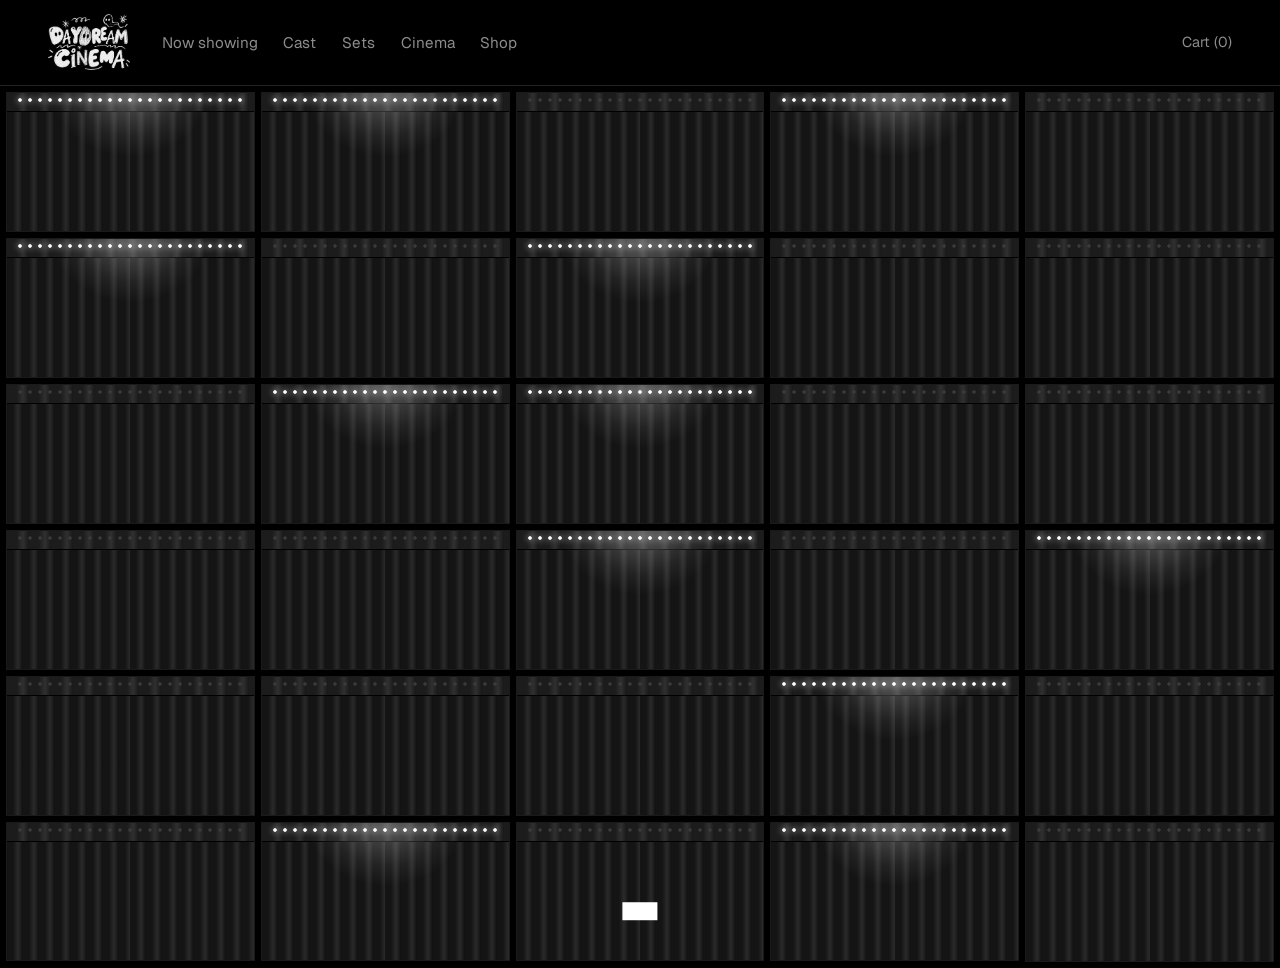
==== index.html @ bc68b3a0 "Daydream Cinema site" ====
<!DOCTYPE html>
<html lang="en">
<head>
<meta charset="utf-8">
<meta name="viewport" content="width=device-width, initial-scale=1, viewport-fit=cover">
<title>Daydream Cinema</title>
<link rel="preconnect" href="https://fonts.googleapis.com">
<link rel="preconnect" href="https://fonts.gstatic.com" crossorigin>
<link href="https://fonts.googleapis.com/css2?family=Geist:wght@300..700&family=Instrument+Serif:ital@0;1&display=swap" rel="stylesheet">
<link rel="stylesheet" href="css/style.css">
</head>
<body>
<header>
  <a class="brand" href="#home" aria-label="Daydream Cinema home"><img src="assets/images/logo-ink.webp" alt="Daydream Cinema"></a>
  <nav aria-label="Main">
    <a href="#now-showing">Now showing</a>
    <a href="#characters">Cast</a>
    <a href="#worlds">Sets</a>
    <a href="#cinema">Cinema</a>
    <a href="#store">Shop</a>
  </nav>
  <span class="bag" aria-live="polite">Cart (<span id="bagCount">0</span>)</span>
</header>

<main>
<section class="view" id="v-home">
  <div class="wall" id="wall" aria-label="Theater boxes"></div>
</section>

<section class="view" id="v-now-showing">
  <div class="pad">
    <div class="feature">
      <video id="heroVideo" muted loop playsinline autoplay aria-label="The Little Ronin preview"></video>
      <div class="feature-info">
        <p class="kicker">Featured tonight, Screen 1</p>
        <h1 id="featTitle">The Little Ronin</h1>
        <p class="desc">Echo takes the stage in a moonlit bamboo forest, and the cherry blossoms refuse to stay in the background.</p>
        <div class="times" data-film="The Little Ronin">
          <button class="time" type="button" aria-pressed="false">4:30 pm</button>
          <button class="time" type="button" aria-pressed="false">7:00 pm</button>
          <button class="time" type="button" aria-pressed="false">9:15 pm</button>
        </div>
      </div>
    </div>

    <div class="sec">
      <div class="sec-head"><h2>Now showing</h2><p>Pick a time to save a seat</p></div>
      <div class="films" id="films"></div>
    </div>
  </div>
</section>

<section class="view" id="v-store">
  <div class="pad"><div class="sec">
    <div class="sec-head"><h2>Store</h2><p>Souvenirs from the lobby</p></div>
    <div class="items" id="items"></div>
  </div></div>
</section>

<section class="view" id="v-characters">
  <div class="pad">
    <div class="banner"><img src="assets/images/echo-mono-hero.webp" alt="Echo waving at Mono on the cinema screen">
      <div class="banner-info"><h1>Echo &amp; Mono</h1><p>Twins from two different worlds, sharing the same seat at the movies.</p></div>
    </div>
    <div class="sec">
      <div class="sec-head"><h2>The twins</h2><p>Meet the leads</p></div>
      <div class="twins">
        <article class="twin"><div class="portrait"><img src="assets/characters/echo.webp" alt="Echo"></div>
          <div><p class="role">Favorite genres: adventure, westerns, space</p><h3>Echo</h3><p>Echo wears every feeling on the outside. Laughs loudest, cheers at every chase and is usually the first one climbing onto the stage to join the heroes.</p>
            <a class="time wardrobe-link" href="#wardrobe">Explore Echo’s wardrobe →</a></div></article>
        <article class="twin"><div class="portrait"><img src="assets/characters/mono.webp" alt="Mono"></div>
          <div><p class="role">Favorite genres: mysteries, noir, quiet dramas</p><h3>Mono</h3><p>Mono is quieter, watching from the back row and noticing what everyone else misses. The feelings run deep, and the best clues usually end up in Mono’s sketchbook.</p></div></article>
      </div>
    </div>
    <div class="sec">
      <div class="sec-head"><h2>The audience</h2><p>Six feelings who never miss a screening</p></div>
      <div class="blobs" id="blobs"></div>
    </div>
  </div>
</section>

<section class="view" id="v-wardrobe">
  <div class="pad">
    <div class="wardrobe-head">
      <a class="back" href="#characters">← Back to cast</a>
      <div><h1>Echo’s wardrobe</h1><p>Mix hats, tops, bottoms and boots from Echo’s usher, western and space looks.</p></div>
    </div>
    <!-- built by js/wardrobe.js on first visit, so the images only load when needed -->
    <div class="wd" id="wd">
      <div class="wd-stage" id="wd-stage"></div>
      <div class="wd-side">
        <div class="wd-bar">
          <button class="time" id="wd-shuffle" type="button">Shuffle</button>
          <button class="time" id="wd-clear" type="button">Bare</button>
          <button class="time" id="wd-save" type="button">Save PNG</button>
        </div>
        <div class="wd-bar wd-settings">
          <label>Route <select id="wd-route"><option value="all">All</option><option value="f">Firefly 5</option><option value="e">Prompt to edit</option></select></label>
          <label>Mixed looks <input id="wd-q" type="range" min="0" max="1" step="0.05" value="0.5"><output id="wd-qvalue">50%</output></label>
        </div>
        <p class="wd-label">Whole outfits</p>
        <div class="wd-bar" id="wd-presets"></div>
        <p class="wd-hint" id="wd-presetHint"></p>
        <p class="wd-status" id="wd-status" role="status"></p>
        <div id="wd-zones"></div>
      </div>
    </div>
  </div>
</section>

<section class="view" id="v-worlds">
  <div class="worlds" id="worlds">
    <div class="wlayer wout" id="wOutA"></div>
    <div class="wlayer wout" id="wOutB"></div>
    <canvas class="wlayer wcolor" id="wColor" aria-hidden="true"></canvas>
    <p class="whint" id="wHint">Move your light to bring the world to life</p>
    <div class="winfo">
      <p class="wcount" id="wCount"></p>
      <h1 id="wTitle"></h1>
      <p class="wline" id="wLine"></p>
    </div>
    <div class="wnav">
      <div class="wdots" id="wDots"></div>
      <button class="time" type="button" id="wPrev" aria-label="Previous world">←</button>
      <button class="time" type="button" id="wNext" aria-label="Next world">Next world →</button>
    </div>
  </div>
</section>

<section class="view" id="v-cinema">
  <div class="pad">
    <div class="banner"><img src="assets/rooms/main-auditorium.webp" alt="The overgrown auditorium with the projector running">
      <div class="banner-info"><h1>The Cinema</h1><p>Main Auditorium. Closed for years, still screening every night for an audience of two.</p></div>
    </div>
    <div class="sec intro">
      <p>Moss grows through the red carpet, wildflowers fill the aisles and the projector still hums. Wherever Mono has wandered, the walls fade back into pencil lines, half built and half drawn.</p>
    </div>
    <div class="sec">
      <div class="sec-head"><h2>Inside</h2><p>Stills from around the building</p></div>
      <div class="stills">
        <figure><img src="assets/rooms/entrance.webp" alt="Entrance"><figcaption><h3>Entrance</h3><p>The box office bell still rings. Old posters, children’s drawings and a case of lost-and-found toys wait for visitors who stopped coming.</p></figcaption></figure>
        <figure><img src="assets/rooms/concession-stand.webp" alt="Concession Stand"><figcaption><h3>Concession Stand</h3><p>The popcorn machine still glows. Jars of Western Cactus Fruit, Space Star Candy, Jungle Berries and Ocean Pearls line the counter, with two aprons waiting for their shift.</p></figcaption></figure>
        <figure><img src="assets/rooms/projection-booth.webp" alt="Projection Booth"><figcaption><h3>Projection Booth</h3><p>The heart of the building. The old projector beams through the little window into the auditorium, and a chalkboard keeps score of tonight’s genre votes.</p></figcaption></figure>
        <figure class="wide"><img src="assets/rooms/box-seats.webp" alt="Two box seats turned into bedrooms, linked by a tin-can telephone"><figcaption><h3>Box Seats</h3><p>Two private boxes above the auditorium became the twins’ bedrooms, linked by a tin-can telephone and a little pulley basket for passing notes.</p></figcaption>
          <div class="pair">
            <div><img src="assets/rooms/echo-room.webp" alt="Echo’s room"><h4>Echo’s room</h4><p>Warm lamps, a heap of patchwork blankets and shelves crowded with film reels and keepsakes.</p></div>
            <div><img src="assets/rooms/mono-room.webp" alt="Mono’s room"><h4>Mono’s room</h4><p>Quiet and blue. One lamp, a few smooth stones and a hand-lettered sign saying where home is.</p></div>
          </div></figure>
        <figure><img src="assets/rooms/film-vault.webp" alt="Film Vault"><figcaption><h3>Film Vault</h3><p>Shelves of film cans sorted into westerns, space and monsters, a hand-drawn map of the twins’ findings and a label maker that never rests.</p></figcaption></figure>
        <figure><img src="assets/rooms/backstage.webp" alt="Backstage"><figcaption><h3>Backstage</h3><p>Costumes on a rolling rack, painted flats, sandbags on pulleys and a curtained trunk marked secret.</p></figcaption></figure>
        <figure><img src="assets/rooms/rooftop.webp" alt="Rooftop"><figcaption><h3>Rooftop</h3><p>Up by the marquee, the twins keep a bench, a blanket, a telescope and a stack of paper planes. The pigeons are regulars.</p></figcaption></figure>
      </div>
    </div>
    <div class="sec">
      <div class="tour"><div><h2>Walk the cinema in 3D</h2><p>An explorable tour of every room, from the entrance to the rooftop, is in production.</p></div><span class="time" aria-disabled="true">Coming soon</span></div>
    </div>
  </div>
</section>
</main>

<div class="pad" id="foot"><footer><span>Daydream Cinema</span></footer></div>
<div class="toast" id="toast" role="status"></div>

<script src="js/wardrobe.js"></script>
<script src="js/worlds.js"></script>
<script src="js/main.js"></script>
</body>
</html>
---- css/style.css ----
/* black & white theme by design, same in light and dark */
:root{
  --bg:#000; --fg:#fff; --muted:#8c8c8c; --line:#232323; --card:#0e0e0e;
  --sans:"Geist","Helvetica Neue",Arial,sans-serif; --serif:"Instrument Serif","Times New Roman",serif;
  color-scheme:dark; box-sizing:border-box;
  padding-top:env(safe-area-inset-top,0px); padding-bottom:env(safe-area-inset-bottom,0px);
}
@media (prefers-color-scheme: dark){:root:not([data-theme="light"]){--bg:#000;--fg:#fff;color-scheme:dark}}
:root[data-theme="dark"]{--bg:#000;--fg:#fff}
*,*::before,*::after{box-sizing:border-box}
html{scroll-padding-top:env(safe-area-inset-top,0px)}
body{margin:0;background:var(--bg);color:var(--fg);font-family:var(--sans);font-size:16px;line-height:1.55;-webkit-font-smoothing:antialiased}
body::before{content:"";position:fixed;inset:0 0 auto;height:env(safe-area-inset-top,0px);z-index:10;background:var(--bg)}
img,video{max-width:100%;display:block}
a{color:inherit;text-decoration:none}
:focus-visible{outline:1px solid var(--fg);outline-offset:3px}

header{position:sticky;top:env(safe-area-inset-top,0px);z-index:9;background:#000000e6;backdrop-filter:blur(8px);
  display:flex;align-items:center;gap:2rem;padding:.9rem clamp(1rem,4vw,3rem);border-bottom:1px solid var(--line)}
.brand{flex:none;display:block}   /* never let the header squeeze the logo */
.brand img{height:56px;width:auto;max-width:none;aspect-ratio:465/318;object-fit:contain;filter:invert(1)}
@media (max-width:640px){.brand img{height:44px}}
nav{display:flex;gap:1.6rem;margin-right:auto;font-size:.95rem}
nav a{color:var(--muted);transition:color .2s}
nav a:hover,nav a[aria-current="page"]{color:var(--fg)}
.bag{font-size:.9rem;color:var(--muted)}
@media (max-width:640px){header{flex-wrap:wrap;gap:.6rem 1rem}nav{order:3;width:100%;flex-wrap:wrap;gap:.3rem 1.2rem;margin-right:0}.bag{margin-left:auto}}

.view{display:none}.view.on{display:block}
.pad{padding:0 clamp(1rem,4vw,3rem)}
h1,h2,h3{font-family:var(--serif);font-weight:400;line-height:1.05;margin:0}
h2{font-size:clamp(1.8rem,3.5vw,2.6rem)}
.sec{max-width:1500px;margin:0 auto;padding-top:4.5rem}
.sec-head{display:flex;align-items:baseline;justify-content:space-between;gap:1rem;margin-bottom:1.6rem;border-bottom:1px solid var(--line);padding-bottom:.9rem}
.sec-head p{margin:0;color:var(--muted);font-size:.92rem}

/* ===== featured 16:9 ===== */
/* tab headers run edge to edge: negative margins cancel .pad's side padding */
.feature{max-width:none;margin:0 calc(-1*clamp(1rem,4vw,3rem));position:relative;height:min(56.25vw,80vh);overflow:hidden;background:#111}
.feature video{width:100%;height:100%;object-fit:cover}
.feature::after{content:"";position:absolute;inset:0;background:linear-gradient(0deg,#000e 0%,#0008 28%,#0000 60%),linear-gradient(90deg,#0009 0%,#0000 50%)}
.feature-info{position:absolute;left:clamp(1.2rem,4vw,3rem);bottom:clamp(1.2rem,4vw,3rem);right:1.2rem;z-index:1;max-width:560px}
.kicker{color:#cfcfcf;font-size:.9rem;margin:0 0 .6rem}
.feature h1{font-size:clamp(2.6rem,7vw,5.6rem);letter-spacing:-.01em}
.feature .desc{color:#d6d6d6;margin:.8rem 0 1.3rem;max-width:46ch}

.times{display:flex;gap:.5rem;flex-wrap:wrap}
.time{font:inherit;font-size:.88rem;font-variant-numeric:tabular-nums;color:var(--fg);background:transparent;border:1px solid #ffffff55;border-radius:2px;padding:.35rem .85rem;cursor:pointer;transition:background .2s,color .2s,border-color .2s}
.time:hover{border-color:var(--fg)}
.time[aria-pressed="true"]{background:var(--fg);color:#000;border-color:var(--fg)}

/* ===== individual films ===== */
.films{display:grid;grid-template-columns:repeat(auto-fill,minmax(230px,1fr));gap:3rem 1.6rem}
.film{display:flex;flex-direction:column}
.film .blurb{color:#cfcfcf;font-size:.92rem;margin:0 0 1rem;flex:1}
.film .thumb{aspect-ratio:3/4;background:var(--card);overflow:hidden;margin-bottom:.9rem}
.film .thumb img{width:100%;height:100%;object-fit:cover;transition:transform .6s}
.film:hover .thumb img{transform:scale(1.03)}
.film .ph{width:100%;height:100%;display:grid;place-items:center;color:#444;font-family:var(--serif);font-size:1.5rem}
.film h3{font-size:1.55rem;margin-bottom:.15rem}
.film .meta{color:var(--muted);font-size:.85rem;margin:0 0 .5rem}

/* ===== theater wall ===== */
.wall{display:grid;grid-template-columns:repeat(auto-fill,minmax(min(220px,45vw),1fr));gap:6px;padding:6px;min-height:calc(100vh - 88px);align-content:start}
.cell{position:relative;aspect-ratio:16/9;overflow:hidden;background:#050505;border:1px solid #1a1a1a;cursor:pointer;transition:filter .5s,opacity .5s}
.cell video{position:absolute;inset:0;width:100%;height:100%;object-fit:cover;filter:brightness(.55);transition:filter .6s}
.cell.open video{filter:brightness(1)}
.curtain{position:absolute;inset:0;display:flex;z-index:2}
.curtain span{flex:1;background:repeating-linear-gradient(90deg,#141414 0 6px,#2a2a2a 11px,#101010 16px);transition:transform .9s cubic-bezier(.7,0,.25,1)}
.curtain::before{content:"";position:absolute;inset:0 0 auto;height:14%;background:repeating-linear-gradient(90deg,#1c1c1c 0 10px,#303030 16px,#181818 22px);border-bottom:1px solid #000;z-index:1;transition:transform .9s cubic-bezier(.7,0,.25,1)}
.cell.open .curtain span:first-child{transform:translateX(-102%)}
.cell.open .curtain span:last-child{transform:translateX(102%)}
.cell.open .curtain::before{transform:translateY(-100%)}
.spot{position:absolute;inset:0;z-index:3;pointer-events:none;opacity:0;transition:opacity .9s;background:radial-gradient(ellipse 45% 75% at 50% -10%,#ffffff55,#ffffff10 55%,transparent 75%)}
.cell.lit .spot{opacity:1}
.cell.open .spot{opacity:0}
.bulbs{position:absolute;left:8px;right:8px;top:5px;height:4px;z-index:4;pointer-events:none;
  background:radial-gradient(circle,#3a3a3a 0 1.4px,transparent 2px) 0 0/10px 4px repeat-x;transition:filter .4s}
.cell.lit .bulbs,.cell.open .bulbs{background-image:radial-gradient(circle,#fff 0 1.4px,transparent 2.2px);filter:drop-shadow(0 0 3px #fff)}
.cap{position:absolute;left:8px;bottom:6px;z-index:4;font-size:.72rem;color:#9a9a9a;font-variant-numeric:tabular-nums;pointer-events:none}
.cell.open .cap{color:#fff}
.wall.active .cell:not(.open){filter:brightness(.3)}


/* ===== store / about ===== */
.items{display:grid;grid-template-columns:repeat(auto-fill,minmax(230px,1fr));gap:2.4rem 1.4rem}
.item .art{aspect-ratio:1;background:var(--card);display:grid;place-items:center;font-size:3rem;filter:grayscale(1);margin-bottom:.9rem}
.item h3{font-size:1.35rem}
.item .row{display:flex;justify-content:space-between;align-items:center;margin-top:.5rem;color:var(--muted)}
.banner{max-width:none;margin:0 calc(-1*clamp(1rem,4vw,3rem));position:relative;height:min(56.25vw,78vh);overflow:hidden;background:#111}
.banner img{width:100%;height:100%;object-fit:cover}
/* Cast image: show the whole picture at full width, never crop its top */
#v-characters .banner{height:auto}
#v-characters .banner img{height:auto}
.banner::after{content:"";position:absolute;inset:0;background:linear-gradient(0deg,#000d 0%,#0006 30%,#0000 60%)}
.banner-info{position:absolute;left:clamp(1.2rem,4vw,3rem);bottom:clamp(1.2rem,4vw,3rem);right:1.2rem;z-index:1;max-width:560px}
.banner h1{font-size:clamp(2.6rem,7vw,5.4rem)}
.banner-info p{color:#d6d6d6;margin:.6rem 0 0;max-width:46ch}
.twins{display:grid;grid-template-columns:repeat(auto-fit,minmax(min(100%,420px),1fr));gap:1.6rem}
.twin{display:grid;grid-template-columns:minmax(0,1fr) minmax(0,1.1fr);gap:1.6rem;align-items:center;background:var(--card);padding:1.4rem}
@media (max-width:560px){.twin{grid-template-columns:1fr}}
.twin .portrait{aspect-ratio:4/5;display:grid;place-items:end center;overflow:hidden;background:radial-gradient(circle at 50% 40%,#2a2a2a,#0e0e0e 70%)}
.twin .portrait img{height:90%;width:auto;object-fit:contain}
.twin h3{font-size:2.2rem;margin-bottom:.5rem}
.twin p{color:#cfcfcf;margin:0}
.twin .role{color:var(--muted);font-size:.85rem;margin-bottom:.3rem}
.wardrobe-link{display:inline-block;margin-top:1.2rem}
.twin .wardrobe-link:hover{background:var(--fg);color:#000}
.wardrobe-head{max-width:1500px;margin:1.6rem auto 1.2rem;display:flex;flex-direction:column;align-items:flex-start;gap:1rem;border-bottom:1px solid var(--line);padding-bottom:1rem}
.wardrobe-head h1{font-size:clamp(2.2rem,5vw,3.6rem)}
.wardrobe-head p{color:var(--muted);margin:.4rem 0 0;max-width:52ch}
.wardrobe-head .back{color:var(--muted);font-size:.92rem;transition:color .2s}
.wardrobe-head .back:hover{color:var(--fg)}
/* in-page wardrobe: figure stays pinned while the page scrolls the clothes */
.wd{max-width:1500px;margin:0 auto;display:grid;grid-template-columns:auto minmax(0,1fr);gap:clamp(1.4rem,3vw,3rem);align-items:start}
.wd-stage{position:sticky;top:calc(102px + env(safe-area-inset-top,0px));height:calc(100vh - 132px);max-height:1100px;aspect-ratio:1315/2160;overflow:hidden;background:#485270}
.wd-stage img{position:absolute;pointer-events:none}
.wd-stage .wd-base{left:0;top:0;width:100%;height:100%}
.wd-bar{display:flex;gap:.5rem;flex-wrap:wrap;align-items:center;margin:0 0 .9rem}
.wd-settings{gap:.8rem 1.6rem;color:var(--muted);font-size:.9rem;margin-bottom:1.6rem}
.wd-settings label{display:flex;align-items:center;gap:.5rem}
.wd-settings select{font:inherit;color:var(--fg);background:#000;border:1px solid #ffffff55;border-radius:2px;padding:.3rem .5rem}
.wd-settings input{accent-color:#fff}
.wd-label{font-size:.85rem;color:var(--muted);margin:0 0 .5rem}
.wd .time:disabled{opacity:.35;cursor:default}
.wd .time:disabled:hover{border-color:#ffffff55}
.wd-hint{color:var(--muted);font-size:.85rem;margin:0}
.wd-status{color:var(--fg);font-size:.9rem;margin:.4rem 0 0;min-height:1em}
.wd-status:empty{display:none}
.wd-zone{padding-top:2.4rem}
.wd-zone-head{display:flex;align-items:baseline;gap:1rem;flex-wrap:wrap;border-bottom:1px solid var(--line);padding-bottom:.7rem;margin-bottom:1rem}
.wd-zone-head h2{font-size:clamp(1.5rem,2.6vw,2rem);margin-right:auto}
.wd-link{font:inherit;font-size:.85rem;color:var(--muted);background:none;border:0;border-bottom:1px solid #ffffff44;padding:0 0 1px;cursor:pointer}
.wd-link:hover{color:var(--fg)}
.wd-row{display:grid;grid-template-columns:repeat(auto-fill,minmax(130px,1fr));gap:.8rem}
.wd-opt{font:inherit;color:var(--fg);text-align:left;background:var(--card);border:1px solid var(--line);padding:.6rem;cursor:pointer;display:flex;flex-direction:column;gap:.15rem;transition:border-color .2s,background .2s}
.wd-opt:hover{border-color:#ffffff66;background:#161616}
.wd-opt.on{border-color:var(--fg)}
.wd-opt img{width:100%;aspect-ratio:1;object-fit:contain;padding:6%;margin-bottom:.5rem;background:#485270}
.wd-opt .wd-name{font-size:.88rem;line-height:1.3}
.wd-opt small{color:var(--muted);font-size:.75rem}
.wd-bare{justify-content:center;align-items:center;min-height:100%}
.wd-none{font-family:var(--serif);font-size:1.3rem;color:var(--muted)}
.wd-bare.on .wd-none{color:var(--fg)}
@media (max-width:760px){
  .wd{grid-template-columns:1fr}
  /* on phones the figure pins to the top and the clothes scroll under it */
  .wd-stage{height:42vh;justify-self:center;z-index:2;box-shadow:0 0 0 100vmax var(--bg);clip-path:inset(0 -100vmax -1px)}
}
.blobs{display:grid;grid-template-columns:repeat(auto-fill,minmax(160px,1fr));gap:1rem}
.blob{background:var(--card);padding:1rem;transition:background .3s}
.blob:hover{background:#161616}
.blob .pic{aspect-ratio:1;display:grid;place-items:center;margin-bottom:.8rem}
.blob .pic img{max-width:88%;max-height:88%;transition:transform .4s}
.blob:hover .pic img{transform:translateY(-4px) scale(1.04)}
.blob h3{font-size:1.35rem}
.blob .feel{color:var(--fg);font-size:.78rem;margin:0 0 .15rem;opacity:.7}
.blob p{color:var(--muted);font-size:.85rem;margin:.2rem 0 0}
.intro p{font-family:var(--serif);font-size:clamp(1.4rem,2.6vw,2rem);line-height:1.3;max-width:34ch;margin:0;color:#e8e8e8}
.stills{display:grid;grid-template-columns:repeat(auto-fit,minmax(min(100%,420px),1fr));gap:2rem 1.4rem}
.stills figure{margin:0}
.stills .wide{grid-column:1/-1}
.stills .wide>img{aspect-ratio:16/9}
.pair{display:grid;grid-template-columns:repeat(auto-fit,minmax(min(100%,280px),1fr));gap:1.4rem;margin-top:1.6rem}
.pair img{aspect-ratio:4/3;margin-bottom:.7rem}
.pair h4{font-family:var(--serif);font-weight:400;font-size:1.3rem;margin:0 0 .2rem}
.pair p{font-size:.9rem;color:var(--muted)}
.stills img{width:100%;aspect-ratio:3/2;object-fit:cover;margin-bottom:1rem}
.stills h3{font-size:1.6rem;margin-bottom:.3rem}
.stills p{color:#cfcfcf;margin:0;font-size:.95rem;max-width:52ch}
.tour{border:1px solid var(--line);padding:clamp(1.4rem,4vw,3rem);display:flex;justify-content:space-between;align-items:center;gap:1.5rem;flex-wrap:wrap}
.tour p{color:var(--muted);margin:.5rem 0 0}
.tour .time{cursor:default;opacity:.6}

/* ===== worlds tab (from daydream-worlds; --worlds-offset is set from the header height in main.js) ===== */
#v-worlds .time{color:#fff}
.worlds{position:relative;height:calc(100vh - var(--worlds-offset));min-height:440px;overflow:hidden;background:#ececec;touch-action:pan-y}
.wlayer{position:absolute;inset:0;background-size:cover;background-position:center}
.wout{transition:opacity .8s ease}
.wout.fallback{filter:grayscale(1) contrast(.55) brightness(1.55)}
.wcolor{width:100%;height:100%;transition:opacity .6s ease}
.wcolor.drain{opacity:0}
/* world change: old sketch zooms past the camera, the new one grows in from behind */
.wout.wleave{z-index:1;animation:wLeave 1.3s cubic-bezier(.55,0,.35,1) forwards}
@keyframes wLeave{to{transform:scale(1.35);filter:blur(10px);opacity:0}}
.wout.wenter{animation:wEnter 1.3s cubic-bezier(.3,0,.2,1) both}
@keyframes wEnter{from{transform:scale(.88);opacity:0}to{transform:none;opacity:1}}
/* title words rise in after the color returns */
.winfo h1 span{display:inline-block;margin-right:.22em;animation:wRise .9s cubic-bezier(.2,.7,.2,1) both;animation-delay:calc(.15s + var(--i)*.09s)}
.winfo .wcount,.winfo .wline{animation:wFade 1s ease both}
.winfo .wline{animation-delay:.5s}
@keyframes wRise{from{opacity:0;transform:translateY(.5em);filter:blur(6px)}}
@keyframes wFade{from{opacity:0;transform:translateY(8px)}}
.winfo.hide *{animation:none}
@media (prefers-reduced-motion: reduce){.winfo h1 span,.winfo .wcount,.winfo .wline{animation:none}}
.worlds::after{content:"";position:absolute;inset:auto 0 0;height:45%;background:linear-gradient(0deg,#000c,#0000);pointer-events:none}
.whint{position:absolute;top:1.2rem;left:50%;transform:translateX(-50%);z-index:3;margin:0;font-size:.85rem;color:#1a1a1a;background:#ffffffcc;padding:.35rem .9rem;transition:opacity .8s;pointer-events:none}
.whint.gone{opacity:0}
.winfo{position:absolute;left:clamp(1.2rem,4vw,3rem);bottom:clamp(1.2rem,4vw,2.6rem);z-index:3;max-width:520px;pointer-events:none;transition:opacity .5s}
.winfo.hide{opacity:0}
.winfo h1{font-size:clamp(2.4rem,6vw,4.6rem)}
.wcount{color:#d0d0d0;font-size:.85rem;margin:0 0 .4rem;font-variant-numeric:tabular-nums}
.wline{color:#e2e2e2;margin:.6rem 0 0;max-width:44ch}
.wnav{position:absolute;right:clamp(1.2rem,4vw,3rem);bottom:clamp(1.2rem,4vw,2.6rem);z-index:3;display:flex;align-items:center;gap:.6rem}
.wnav .time{background:#0006;backdrop-filter:blur(6px)}
.wdots{display:flex;gap:6px;margin-right:.6rem}
.wdots button{width:8px;height:8px;border-radius:50%;border:0;padding:0;background:#ffffff55;cursor:pointer}
.wdots button[aria-current="true"]{background:#fff}
@media (max-width:640px){.wnav{left:1.2rem;right:auto;bottom:auto;top:1.2rem}.whint{top:auto;bottom:45%}}

footer{max-width:1500px;margin:6rem auto 0;padding:2rem 0 3rem;border-top:1px solid var(--line);display:flex;justify-content:space-between;gap:1rem;flex-wrap:wrap;color:var(--muted);font-size:.9rem}

.toast{position:fixed;left:50%;bottom:calc(1.4rem + env(safe-area-inset-bottom,0px));transform:translate(-50%,240%);background:var(--fg);color:#000;padding:.55rem 1.1rem;font-size:.9rem;transition:transform .3s;z-index:30}
.toast.show{transform:translate(-50%,0)}
@media (prefers-reduced-motion: reduce){*{transition:none!important}}
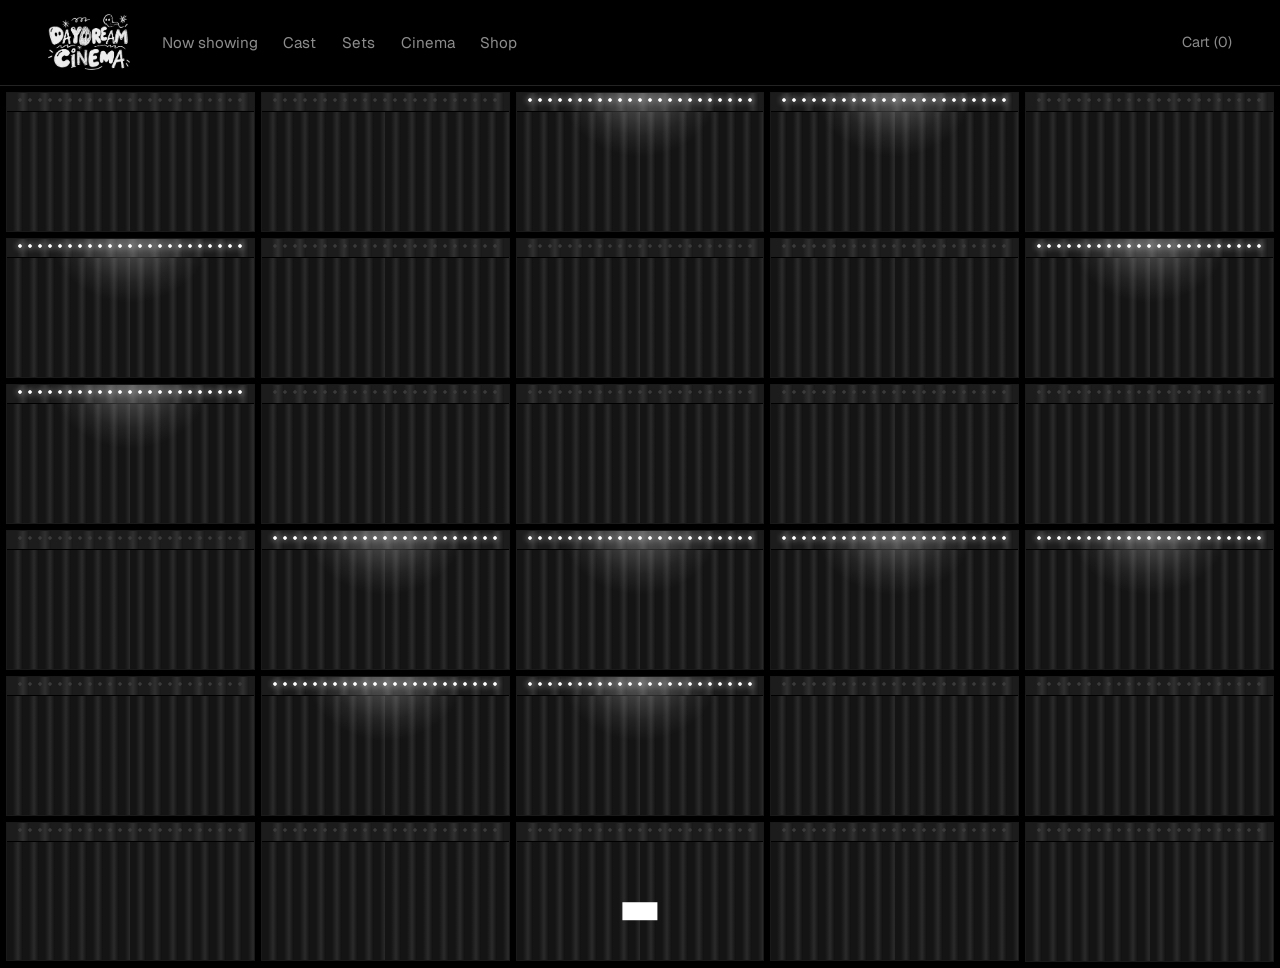
==== commit 0d9337eb: "Sets slideshow, shop merch, cast logos, favicon and layout updates - Sets tab: full-screen slideshow" ====
--- a/index.html
+++ b/index.html
@@ -4,6 +4,8 @@
 <meta charset="utf-8">
 <meta name="viewport" content="width=device-width, initial-scale=1, viewport-fit=cover">
 <title>Daydream Cinema</title>
+<link rel="icon" type="image/png" href="assets/images/favicon.png">
+<link rel="apple-touch-icon" href="assets/images/favicon.png">
 <link rel="preconnect" href="https://fonts.googleapis.com">
 <link rel="preconnect" href="https://fonts.gstatic.com" crossorigin>
 <link href="https://fonts.googleapis.com/css2?family=Geist:wght@300..700&family=Instrument+Serif:ital@0;1&display=swap" rel="stylesheet">
@@ -52,7 +54,7 @@
 
 <section class="view" id="v-store">
   <div class="pad"><div class="sec">
-    <div class="sec-head"><h2>Store</h2><p>Souvenirs from the lobby</p></div>
+    <div class="sec-head"><h2>Shop</h2><p>Souvenirs from the lobby</p></div>
     <div class="items" id="items"></div>
   </div></div>
 </section>
@@ -66,14 +68,14 @@
       <div class="sec-head"><h2>The twins</h2><p>Meet the leads</p></div>
       <div class="twins">
         <article class="twin"><div class="portrait"><img src="assets/characters/echo.webp" alt="Echo"></div>
-          <div><p class="role">Favorite genres: adventure, westerns, space</p><h3>Echo</h3><p>Echo wears every feeling on the outside. Laughs loudest, cheers at every chase and is usually the first one climbing onto the stage to join the heroes.</p>
+          <div><p class="role">Favorite genres: adventure, westerns, space</p><h3 class="twin-name"><img src="assets/images/echo-logo.png" alt="Echo"></h3><p>Echo wears every feeling on the outside. Laughs loudest, cheers at every chase and is usually the first one climbing onto the stage to join the heroes.</p>
             <a class="time wardrobe-link" href="#wardrobe">Explore Echo’s wardrobe →</a></div></article>
         <article class="twin"><div class="portrait"><img src="assets/characters/mono.webp" alt="Mono"></div>
-          <div><p class="role">Favorite genres: mysteries, noir, quiet dramas</p><h3>Mono</h3><p>Mono is quieter, watching from the back row and noticing what everyone else misses. The feelings run deep, and the best clues usually end up in Mono’s sketchbook.</p></div></article>
+          <div><p class="role">Favorite genres: mysteries, noir, quiet dramas</p><h3 class="twin-name"><img src="assets/images/mono-logo.png" alt="Mono"></h3><p>Mono is quieter, watching from the back row and noticing what everyone else misses. The feelings run deep, and the best clues usually end up in Mono’s sketchbook.</p></div></article>
       </div>
     </div>
     <div class="sec">
-      <div class="sec-head"><h2>The audience</h2><p>Six feelings who never miss a screening</p></div>
+      <div class="sec-head"><h2>The emotional blobs</h2><p>Six feelings who never miss a screening</p></div>
       <div class="blobs" id="blobs"></div>
     </div>
   </div>
@@ -109,20 +111,23 @@
 </section>
 
 <section class="view" id="v-worlds">
-  <div class="worlds" id="worlds">
-    <div class="wlayer wout" id="wOutA"></div>
-    <div class="wlayer wout" id="wOutB"></div>
-    <canvas class="wlayer wcolor" id="wColor" aria-hidden="true"></canvas>
-    <p class="whint" id="wHint">Move your light to bring the world to life</p>
+  <div class="worlds" id="worlds" aria-roledescription="slideshow" aria-label="Sets">
+    <div class="wslide" id="wSlideA"><img alt=""><video muted loop playsinline preload="none"></video></div>
+    <div class="wslide" id="wSlideB"><img alt=""><video muted loop playsinline preload="none"></video></div>
     <div class="winfo">
       <p class="wcount" id="wCount"></p>
       <h1 id="wTitle"></h1>
       <p class="wline" id="wLine"></p>
     </div>
     <div class="wnav">
-      <div class="wdots" id="wDots"></div>
-      <button class="time" type="button" id="wPrev" aria-label="Previous world">←</button>
-      <button class="time" type="button" id="wNext" aria-label="Next world">Next world →</button>
+      <div class="wshots" id="wShots"></div>
+      <div class="wrow"><div class="wdots" id="wDots"></div><button class="time" type="button" id="wPrev" aria-label="Previous set">←</button><button class="time" type="button" id="wNext">Next set →</button></div>
+    </div>
+  </div>
+  <div class="pad">
+    <div class="sec">
+      <div class="sec-head"><h2>Every set</h2><p>Scroll sideways through each set’s stills</p></div>
+      <div class="set-list" id="setList"></div>
     </div>
   </div>
 </section>
--- a/css/style.css
+++ b/css/style.css
@@ -61,7 +61,10 @@
 .film .meta{color:var(--muted);font-size:.85rem;margin:0 0 .5rem}
 
 /* ===== theater wall ===== */
-.wall{display:grid;grid-template-columns:repeat(auto-fill,minmax(min(220px,45vw),1fr));gap:6px;padding:6px;min-height:calc(100vh - 88px);align-content:start}
+/* 5 screens per row (3 on tablets, 2 on phones); 30 screens fill every row */
+.wall{display:grid;grid-template-columns:repeat(5,minmax(0,1fr));gap:6px;padding:6px;min-height:calc(100vh - 88px);align-content:start}
+@media (max-width:900px){.wall{grid-template-columns:repeat(3,minmax(0,1fr))}}
+@media (max-width:560px){.wall{grid-template-columns:repeat(2,minmax(0,1fr))}}
 .cell{position:relative;aspect-ratio:16/9;overflow:hidden;background:#050505;border:1px solid #1a1a1a;cursor:pointer;transition:filter .5s,opacity .5s}
 .cell video{position:absolute;inset:0;width:100%;height:100%;object-fit:cover;filter:brightness(.55);transition:filter .6s}
 .cell.open video{filter:brightness(1)}
@@ -85,6 +88,11 @@
 /* ===== store / about ===== */
 .items{display:grid;grid-template-columns:repeat(auto-fill,minmax(230px,1fr));gap:2.4rem 1.4rem}
 .item .art{aspect-ratio:1;background:var(--card);display:grid;place-items:center;font-size:3rem;filter:grayscale(1);margin-bottom:.9rem}
+/* product photos: shown whole on a cream backdrop (photos are shot on white, some are wide) */
+.item .art.photo{filter:none;overflow:hidden;background:#f3efe6;display:block;position:relative}
+.item .art.photo img{position:absolute;inset:0;width:100%;height:100%;object-fit:contain;padding:6%;mix-blend-mode:multiply;transition:transform .6s}   /* multiply turns a white photo background into the cream */
+.item:hover .art.photo img{transform:scale(1.03)}
+.item .desc{color:var(--muted);font-size:.9rem;margin:.3rem 0 0}
 .item h3{font-size:1.35rem}
 .item .row{display:flex;justify-content:space-between;align-items:center;margin-top:.5rem;color:var(--muted)}
 .banner{max-width:none;margin:0 calc(-1*clamp(1rem,4vw,3rem));position:relative;height:min(56.25vw,78vh);overflow:hidden;background:#111}
@@ -102,6 +110,9 @@
 .twin .portrait{aspect-ratio:4/5;display:grid;place-items:end center;overflow:hidden;background:radial-gradient(circle at 50% 40%,#2a2a2a,#0e0e0e 70%)}
 .twin .portrait img{height:90%;width:auto;object-fit:contain}
 .twin h3{font-size:2.2rem;margin-bottom:.5rem}
+/* custom Echo / Mono name logos, drawn in black so flipped to white like the site logo */
+.twin .twin-name{margin:.2rem 0 .8rem;line-height:0}
+.twin .twin-name img{height:clamp(3.2rem,5vw,4.6rem);width:auto;max-width:100%;object-fit:contain;filter:invert(1)}
 .twin p{color:#cfcfcf;margin:0}
 .twin .role{color:var(--muted);font-size:.85rem;margin-bottom:.3rem}
 .wardrobe-link{display:inline-block;margin-top:1.2rem}
@@ -147,11 +158,14 @@
   /* on phones the figure pins to the top and the clothes scroll under it */
   .wd-stage{height:42vh;justify-self:center;z-index:2;box-shadow:0 0 0 100vmax var(--bg);clip-path:inset(0 -100vmax -1px)}
 }
-.blobs{display:grid;grid-template-columns:repeat(auto-fill,minmax(160px,1fr));gap:1rem}
+/* the six feelings always fill the full row: 6 across, 3 on tablets, 2 on phones */
+.blobs{display:grid;grid-template-columns:repeat(6,minmax(0,1fr));gap:1rem}
+@media (max-width:900px){.blobs{grid-template-columns:repeat(3,minmax(0,1fr))}}
+@media (max-width:560px){.blobs{grid-template-columns:repeat(2,minmax(0,1fr))}}
 .blob{background:var(--card);padding:1rem;transition:background .3s}
 .blob:hover{background:#161616}
-.blob .pic{aspect-ratio:1;display:grid;place-items:center;margin-bottom:.8rem}
-.blob .pic img{max-width:88%;max-height:88%;transition:transform .4s}
+.blob .pic{aspect-ratio:1;display:flex;align-items:center;justify-content:center;overflow:hidden;margin-bottom:.8rem}
+.blob .pic img{width:88%;height:88%;object-fit:contain;transition:transform .4s}   /* same box for every picture so the labels line up */
 .blob:hover .pic img{transform:translateY(-4px) scale(1.04)}
 .blob h3{font-size:1.35rem}
 .blob .feel{color:var(--fg);font-size:.78rem;margin:0 0 .15rem;opacity:.7}
@@ -172,41 +186,64 @@
 .tour p{color:var(--muted);margin:.5rem 0 0}
 .tour .time{cursor:default;opacity:.6}
 
-/* ===== worlds tab (from daydream-worlds; --worlds-offset is set from the header height in main.js) ===== */
-#v-worlds .time{color:#fff}
-.worlds{position:relative;height:calc(100vh - var(--worlds-offset));min-height:440px;overflow:hidden;background:#ececec;touch-action:pan-y}
-.wlayer{position:absolute;inset:0;background-size:cover;background-position:center}
-.wout{transition:opacity .8s ease}
-.wout.fallback{filter:grayscale(1) contrast(.55) brightness(1.55)}
-.wcolor{width:100%;height:100%;transition:opacity .6s ease}
-.wcolor.drain{opacity:0}
-/* world change: old sketch zooms past the camera, the new one grows in from behind */
-.wout.wleave{z-index:1;animation:wLeave 1.3s cubic-bezier(.55,0,.35,1) forwards}
+/* ===== sets tab: full-screen slideshow (--worlds-offset = header height, set in main.js) ===== */
+.worlds{position:relative;height:calc(100vh - var(--worlds-offset));min-height:440px;overflow:hidden;background:#000;touch-action:pan-y}
+.wslide{position:absolute;inset:0}
+.wslide img,.wslide video{position:absolute;inset:0;width:100%;height:100%;object-fit:cover}
+.wslide video{transition:opacity .5s}
+.wslide[data-still] video{opacity:0}
+.worlds::after{content:"";position:absolute;inset:0;z-index:2;pointer-events:none;
+  background:linear-gradient(0deg,#000d 0%,#0007 28%,#0000 58%),linear-gradient(90deg,#0008 0%,#0000 45%)}
+/* changing set: old slide zooms past the camera, the new one grows in. Changing angle: crossfade */
+.wslide.wleave{z-index:1;animation:wLeave 1.3s cubic-bezier(.55,0,.35,1) forwards}
 @keyframes wLeave{to{transform:scale(1.35);filter:blur(10px);opacity:0}}
-.wout.wenter{animation:wEnter 1.3s cubic-bezier(.3,0,.2,1) both}
+.wslide.wenter{animation:wEnter 1.3s cubic-bezier(.3,0,.2,1) both}
 @keyframes wEnter{from{transform:scale(.88);opacity:0}to{transform:none;opacity:1}}
-/* title words rise in after the color returns */
+.wslide.wfadein{z-index:1;animation:wFadeIn .7s ease both}
+@keyframes wFadeIn{from{opacity:0}}
+/* text */
+.winfo{position:absolute;left:clamp(1.2rem,4vw,3rem);bottom:clamp(1.2rem,4vw,3rem);z-index:3;max-width:560px;pointer-events:none;transition:opacity .5s}
+.winfo.hide{opacity:0}
+.winfo h1{font-size:clamp(2.6rem,7vw,5.6rem);letter-spacing:-.01em}
+.wcount{color:#cfcfcf;font-size:.9rem;margin:0 0 .6rem}
+.wline{color:#d6d6d6;margin:.8rem 0 0;max-width:46ch}
 .winfo h1 span{display:inline-block;margin-right:.22em;animation:wRise .9s cubic-bezier(.2,.7,.2,1) both;animation-delay:calc(.15s + var(--i)*.09s)}
 .winfo .wcount,.winfo .wline{animation:wFade 1s ease both}
 .winfo .wline{animation-delay:.5s}
 @keyframes wRise{from{opacity:0;transform:translateY(.5em);filter:blur(6px)}}
 @keyframes wFade{from{opacity:0;transform:translateY(8px)}}
 .winfo.hide *{animation:none}
+/* controls */
+.wnav{position:absolute;right:clamp(1.2rem,4vw,3rem);bottom:clamp(1.2rem,4vw,3rem);z-index:4;display:flex;flex-direction:column;align-items:flex-end;gap:.8rem}
+.wrow{display:flex;align-items:center;gap:.6rem}
+.worlds .time{background:#0006;backdrop-filter:blur(6px)}
+.wshots{display:flex;gap:.4rem}
+.wshot{position:relative;width:84px;aspect-ratio:16/9;padding:0;border:1px solid #ffffff55;background:#000;cursor:pointer;opacity:.65;transition:opacity .2s,border-color .2s}
+.wshot img{width:100%;height:100%;object-fit:cover}
+.wshot span{position:absolute;inset:0;display:grid;place-items:center;color:#fff;font-size:.9rem;background:#0005}
+.wshot:hover{opacity:1}
+.wshot[aria-pressed="true"]{opacity:1;border-color:#fff;outline:1px solid #fff}
+.wdots{display:flex;gap:6px;margin-right:.6rem}
+.wdots button{width:7px;height:7px;border-radius:50%;border:0;padding:0;background:#ffffff55;cursor:pointer}
+.wdots button[aria-current="true"]{background:#fff}
+@media (max-width:640px){.wnav{left:1.2rem;right:1.2rem;bottom:auto;top:1.2rem;align-items:flex-start}.wshot{width:62px}.wdots{display:none}}
 @media (prefers-reduced-motion: reduce){.winfo h1 span,.winfo .wcount,.winfo .wline{animation:none}}
-.worlds::after{content:"";position:absolute;inset:auto 0 0;height:45%;background:linear-gradient(0deg,#000c,#0000);pointer-events:none}
-.whint{position:absolute;top:1.2rem;left:50%;transform:translateX(-50%);z-index:3;margin:0;font-size:.85rem;color:#1a1a1a;background:#ffffffcc;padding:.35rem .9rem;transition:opacity .8s;pointer-events:none}
-.whint.gone{opacity:0}
-.winfo{position:absolute;left:clamp(1.2rem,4vw,3rem);bottom:clamp(1.2rem,4vw,2.6rem);z-index:3;max-width:520px;pointer-events:none;transition:opacity .5s}
-.winfo.hide{opacity:0}
-.winfo h1{font-size:clamp(2.4rem,6vw,4.6rem)}
-.wcount{color:#d0d0d0;font-size:.85rem;margin:0 0 .4rem;font-variant-numeric:tabular-nums}
-.wline{color:#e2e2e2;margin:.6rem 0 0;max-width:44ch}
-.wnav{position:absolute;right:clamp(1.2rem,4vw,3rem);bottom:clamp(1.2rem,4vw,2.6rem);z-index:3;display:flex;align-items:center;gap:.6rem}
-.wnav .time{background:#0006;backdrop-filter:blur(6px)}
-.wdots{display:flex;gap:6px;margin-right:.6rem}
-.wdots button{width:8px;height:8px;border-radius:50%;border:0;padding:0;background:#ffffff55;cursor:pointer}
-.wdots button[aria-current="true"]{background:#fff}
-@media (max-width:640px){.wnav{left:1.2rem;right:auto;bottom:auto;top:1.2rem}.whint{top:auto;bottom:45%}}
+/* every set: a box per set, scroll sideways through its stills */
+.set-list{display:grid;grid-template-columns:repeat(2,minmax(0,1fr));gap:2.6rem 1.4rem}
+@media (max-width:760px){.set-list{grid-template-columns:1fr}}
+.set-box{position:relative}
+.set-strip{display:flex;aspect-ratio:16/9;overflow-x:auto;scroll-snap-type:x mandatory;overscroll-behavior-x:contain;scrollbar-width:none;background:var(--card);margin-bottom:.9rem}
+.set-strip::-webkit-scrollbar{display:none}
+.set-strip img{flex:0 0 100%;width:100%;height:100%;object-fit:cover;scroll-snap-align:start}
+.set-arrow{position:absolute;top:calc((100% - 4.2rem)/2);transform:translateY(-50%);width:2.2rem;height:2.2rem;border-radius:50%;border:1px solid #ffffff55;background:#0008;backdrop-filter:blur(6px);color:#fff;font:inherit;font-size:1.3rem;line-height:1;cursor:pointer;opacity:0;transition:opacity .2s}
+.set-arrow.prev{left:.8rem}.set-arrow.next{right:.8rem}
+.set-box:hover .set-arrow,.set-arrow:focus-visible{opacity:1}
+@media (hover:none){.set-arrow{display:none}}
+.set-meta{display:flex;align-items:baseline;justify-content:space-between;gap:1rem}
+.set-meta h3{font-size:1.55rem}
+.set-meta a:hover h3{text-decoration:underline;text-underline-offset:4px;text-decoration-thickness:1px}
+.set-count{color:var(--muted);font-size:.85rem;font-variant-numeric:tabular-nums}
+.set-box p{color:var(--muted);font-size:.88rem;margin:.15rem 0 0}
 
 footer{max-width:1500px;margin:6rem auto 0;padding:2rem 0 3rem;border-top:1px solid var(--line);display:flex;justify-content:space-between;gap:1rem;flex-wrap:wrap;color:var(--muted);font-size:.9rem}
 
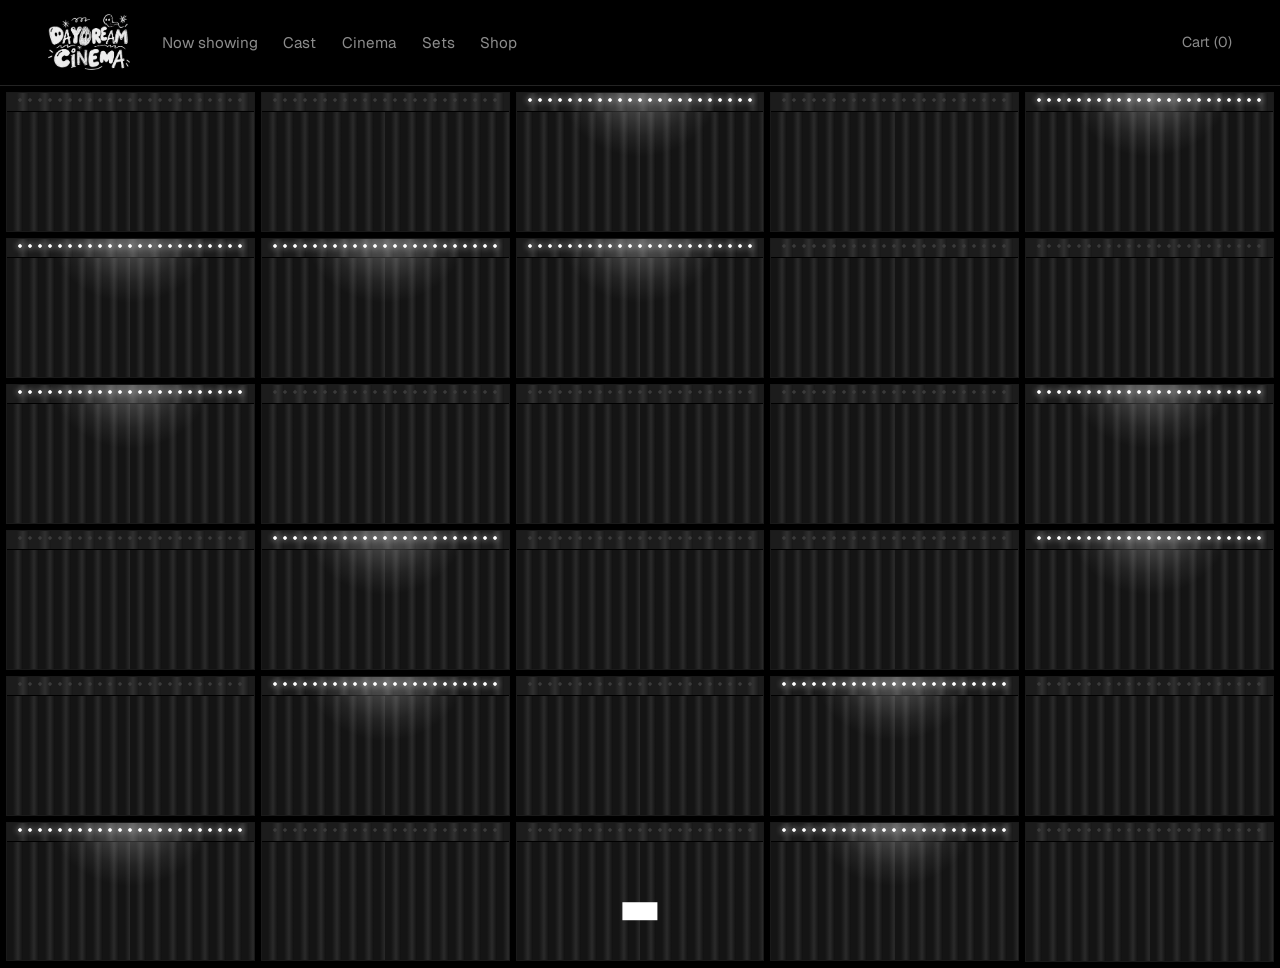
==== commit 2d0634cf: "chnage tab order" ====
--- a/index.html
+++ b/index.html
@@ -17,8 +17,8 @@
   <nav aria-label="Main">
     <a href="#now-showing">Now showing</a>
     <a href="#characters">Cast</a>
+    <a href="#cinema">Cinema</a>
     <a href="#worlds">Sets</a>
-    <a href="#cinema">Cinema</a>
     <a href="#store">Shop</a>
   </nav>
   <span class="bag" aria-live="polite">Cart (<span id="bagCount">0</span>)</span>
@@ -112,8 +112,8 @@
 
 <section class="view" id="v-worlds">
   <div class="worlds" id="worlds" aria-roledescription="slideshow" aria-label="Sets">
-    <div class="wslide" id="wSlideA"><img alt=""><video muted loop playsinline preload="none"></video></div>
-    <div class="wslide" id="wSlideB"><img alt=""><video muted loop playsinline preload="none"></video></div>
+    <div class="wslide" id="wSlideA"><img alt=""><video muted playsinline preload="none"></video></div>
+    <div class="wslide" id="wSlideB"><img alt=""><video muted playsinline preload="none"></video></div>
     <div class="winfo">
       <p class="wcount" id="wCount"></p>
       <h1 id="wTitle"></h1>
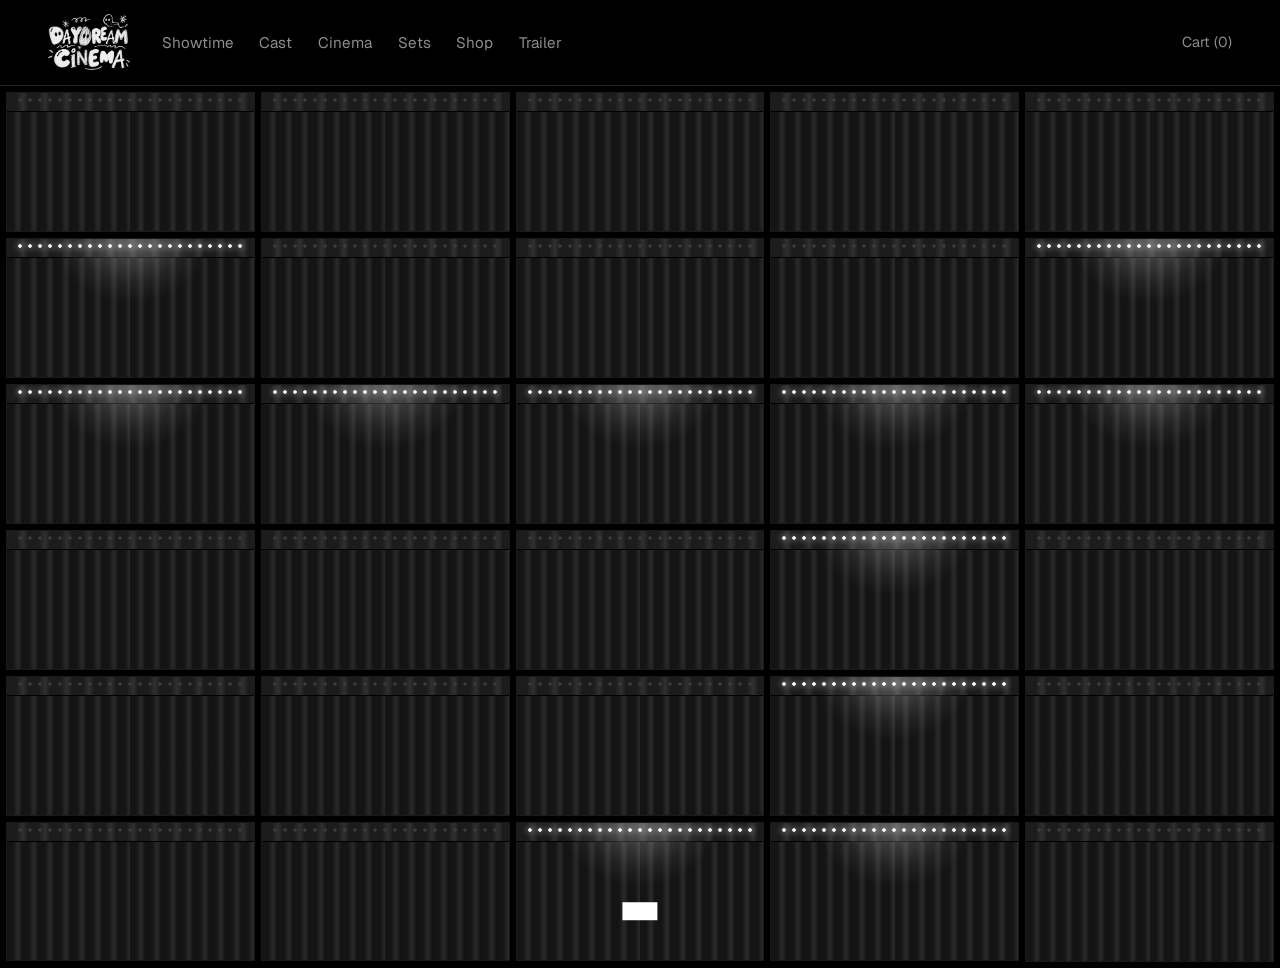
==== commit 84e5d5c5: "Add Trailer tab; rename Now showing to Showtime Full-screen trailer with hover-only play/pause, a ti" ====
--- a/index.html
+++ b/index.html
@@ -10,16 +10,18 @@
 <link rel="preconnect" href="https://fonts.gstatic.com" crossorigin>
 <link href="https://fonts.googleapis.com/css2?family=Geist:wght@300..700&family=Instrument+Serif:ital@0;1&display=swap" rel="stylesheet">
 <link rel="stylesheet" href="css/style.css">
+<link rel="stylesheet" href="css/trailer.css">
 </head>
 <body>
 <header>
   <a class="brand" href="#home" aria-label="Daydream Cinema home"><img src="assets/images/logo-ink.webp" alt="Daydream Cinema"></a>
   <nav aria-label="Main">
-    <a href="#now-showing">Now showing</a>
+    <a href="#now-showing">Showtime</a>
     <a href="#characters">Cast</a>
     <a href="#cinema">Cinema</a>
     <a href="#worlds">Sets</a>
     <a href="#store">Shop</a>
+    <a href="#trailer">Trailer</a>
   </nav>
   <span class="bag" aria-live="polite">Cart (<span id="bagCount">0</span>)</span>
 </header>
@@ -46,7 +48,7 @@
     </div>
 
     <div class="sec">
-      <div class="sec-head"><h2>Now showing</h2><p>Pick a time to save a seat</p></div>
+      <div class="sec-head"><h2>Showtime</h2><p>Pick a time to save a seat</p></div>
       <div class="films" id="films"></div>
     </div>
   </div>
@@ -161,6 +163,31 @@
     </div>
   </div>
 </section>
+
+<section class="view" id="v-trailer">
+  <!-- Trailer tab. Content lives in js/trailer-data.js, styles in css/trailer.css -->
+  <div id="trailer-page">
+    <div class="ts-stage" role="button" tabindex="0" aria-label="Play trailer">
+      <video class="ts-video" muted playsinline preload="metadata" hidden></video>
+      <p class="ts-placeholder">Trailer coming soon</p>
+      <div class="ts-dim"></div>
+      <span class="ts-icon" aria-hidden="true">
+        <svg class="ts-icon-play" width="18" height="18" viewBox="0 0 24 24"><path d="M8 5v14l11-7z" fill="currentColor"/></svg>
+        <svg class="ts-icon-pause" width="17" height="17" viewBox="0 0 24 24"><path d="M7 5h3.5v14H7zM13.5 5H17v14h-3.5z" fill="currentColor"/></svg>
+      </span>
+    </div>
+    <div class="pad ts-below">
+      <div class="sec ts-timeline" aria-label="Timeline: click a section to jump there">
+        <div class="ts-strip-scroll"><div class="ts-strip"><div class="ts-segments"></div><div class="ts-playhead" aria-hidden="true"></div></div></div>
+        <div class="ts-legend"></div>
+      </div>
+      <div class="sec ts-break" aria-live="polite">
+        <div class="sec-head"><div><p class="ts-label">Breakdown · how this section was made</p><h2 data-now-title></h2></div><p data-now-meta></p></div>
+        <div class="ts-steps"></div>
+      </div>
+    </div>
+  </div>
+</section>
 </main>
 
 <div class="pad" id="foot"><footer><span>Daydream Cinema</span></footer></div>
@@ -168,6 +195,8 @@
 
 <script src="js/wardrobe.js"></script>
 <script src="js/worlds.js"></script>
+<script src="js/trailer-data.js"></script>
+<script src="js/trailer.js"></script>
 <script src="js/main.js"></script>
 </body>
 </html>
--- a/css/trailer.css
+++ b/css/trailer.css
@@ -0,0 +1,115 @@
+/* ===== Trailer tab =====
+   Matches the rest of the site: black, Instrument Serif headings, thin grey lines.
+   The player fills the screen like Sets. No control bar: hover dims the video and
+   shows a play / pause icon in the middle. Click to play or pause, double-click for full screen. */
+
+/* player */
+#trailer-page .ts-stage{position:relative;height:calc(100vh - var(--worlds-offset,90px));min-height:440px;background:#000;overflow:hidden;cursor:pointer;outline:none}
+#trailer-page .ts-video{position:absolute;inset:0;width:100%;height:100%;object-fit:cover}
+#trailer-page .ts-video[hidden],#trailer-page .ts-placeholder[hidden]{display:none}
+#trailer-page .ts-placeholder{position:absolute;inset:0;margin:0;display:grid;place-items:center;padding-top:150px;font-family:var(--serif);font-size:clamp(1.2rem,2vw,1.6rem);color:#3a3a3a}
+#trailer-page .ts-dim{position:absolute;inset:0;pointer-events:none;background:#000;opacity:0;transition:opacity .4s}
+
+
+/* the only control: a quiet icon in the middle */
+#trailer-page .ts-icon{position:absolute;left:clamp(1.2rem,4vw,3rem);bottom:clamp(1.2rem,4vw,3rem);width:52px;height:52px;border-radius:50%;border:1px solid #ffffff66;background:#0003;backdrop-filter:blur(6px);color:#fff;
+  display:grid;place-items:center;pointer-events:none;opacity:0;transform:scale(.9);transition:opacity .35s,transform .35s}
+#trailer-page .ts-stage:hover .ts-icon,#trailer-page .ts-stage:focus-visible .ts-icon{opacity:1;transform:scale(1)}
+#trailer-page .ts-icon svg{grid-area:1/1}
+#trailer-page .ts-icon-pause,#trailer-page.is-playing .ts-icon-play{display:none}
+#trailer-page.is-playing .ts-icon-pause{display:block}
+#trailer-page.is-playing .ts-stage{cursor:default}
+#trailer-page.is-playing .ts-stage:hover{cursor:pointer}
+
+/* timeline strip, right under the player with no heading */
+/* timeline + breakdown share exactly one screen under the player; the step cards take whatever height is left */
+#trailer-page .ts-below{height:calc(100vh - var(--worlds-offset,90px));min-height:560px;display:flex;flex-direction:column;padding-bottom:1.4rem}
+#trailer-page .ts-below .sec{width:100%;padding-top:1.6rem}
+#trailer-page .ts-timeline{flex:none}
+#trailer-page .ts-break{flex:1;min-height:0;display:flex;flex-direction:column}
+#trailer-page .ts-label{margin:0 0 .3rem;color:var(--muted);font-size:.8rem}
+#trailer-page .sec-head{align-items:flex-end;margin-bottom:1rem;padding-bottom:.7rem}
+#trailer-page .ts-break h2{font-size:clamp(1.5rem,2.4vw,2rem)}
+#trailer-page .ts-strip-scroll{overflow-x:auto;scrollbar-width:none}
+#trailer-page .ts-strip-scroll::-webkit-scrollbar{display:none}
+#trailer-page .ts-strip{position:relative;min-width:760px}
+#trailer-page .ts-segments{display:flex}
+#trailer-page .ts-seg{min-width:0;text-align:left;cursor:pointer;padding:0 2px .4rem;border:0;background:none;display:flex;flex-direction:column;gap:.5rem;font:inherit;color:var(--muted);transition:color .2s}
+#trailer-page .ts-seg:hover,#trailer-page .ts-seg.is-active{color:var(--fg)}
+#trailer-page .ts-tiles{display:flex;gap:2px;height:36px}
+#trailer-page .ts-tiles img{width:100%;height:100%;object-fit:cover;opacity:.6;transition:opacity .2s}
+#trailer-page .ts-seg:hover .ts-tiles img,#trailer-page .ts-seg.is-active .ts-tiles img{opacity:1}
+#trailer-page .ts-tile{flex:1 1 0;min-width:0;background:var(--card);transition:background .2s}
+#trailer-page .ts-seg.is-active .ts-tile{background:#1c1c1c}
+#trailer-page .ts-seg-bar{display:block;height:2px;opacity:.5}
+#trailer-page .ts-seg.is-active .ts-seg-bar{opacity:1}
+#trailer-page .ts-seg-name{font-size:.85rem;white-space:nowrap;overflow:hidden;text-overflow:ellipsis}
+#trailer-page .ts-seg-time{font-size:.78rem;color:var(--muted);font-variant-numeric:tabular-nums;margin-top:-.4rem}
+#trailer-page .ts-playhead{position:absolute;top:-6px;height:48px;width:1px;background:var(--fg);pointer-events:none;left:0}
+#trailer-page .ts-legend{display:flex;flex-wrap:wrap;gap:.3rem 1.4rem;margin-top:.7rem}
+#trailer-page .ts-legend-item{display:flex;align-items:center;gap:.45rem;font-size:.78rem;color:var(--muted)}
+#trailer-page .ts-dot{width:7px;height:7px;border-radius:50%}
+
+/* how each section was made: one row of folder-tab cards, the open one widens */
+#trailer-page .ts-steps{display:flex;gap:6px;flex:1;min-height:240px}
+#trailer-page .ts-step{position:relative;flex:0 0 170px;min-width:0;background:var(--card);overflow:hidden;cursor:pointer;display:flex;flex-direction:column;
+  transition:flex-grow .55s cubic-bezier(.2,.7,.2,1),flex-basis .55s cubic-bezier(.2,.7,.2,1),background .2s}
+#trailer-page .ts-step:not(.open):hover{background:#161616}
+#trailer-page .ts-step.open{flex:1 1 0;cursor:default}
+#trailer-page .ts-step-head{all:unset;box-sizing:border-box;display:flex;flex-direction:column;align-items:flex-start;gap:.35rem;padding:1.2rem 1.2rem .4rem;cursor:inherit;width:100%}
+#trailer-page .ts-step-head:focus-visible{outline:1px solid var(--fg);outline-offset:-4px}
+#trailer-page .ts-num{color:var(--muted);font-size:.85rem;font-variant-numeric:tabular-nums}
+#trailer-page .ts-step h3{font-size:1.4rem;line-height:1.1}
+#trailer-page .ts-tool{display:inline-flex;align-items:center;gap:.4rem;font-size:.75rem;color:#bdbdbd;border:1px solid #ffffff33;border-radius:2px;padding:.2rem .55rem;margin-top:.3rem}
+#trailer-page .ts-tool-logo{width:14px;height:14px;object-fit:contain}
+#trailer-page .ts-plus{position:absolute;right:1rem;bottom:.9rem;font-size:1.4rem;line-height:1;color:var(--muted);transition:opacity .3s,transform .3s}
+#trailer-page .ts-step:hover .ts-plus{color:var(--fg)}
+#trailer-page .ts-step.open .ts-plus{opacity:0;transform:rotate(45deg)}
+#trailer-page .ts-visual{position:relative;flex:1;min-height:0;padding:1rem 1.6rem 1.6rem;display:flex;align-items:center;justify-content:center;color:#555;
+  opacity:0;visibility:hidden;transition:opacity .25s,visibility 0s .25s}
+#trailer-page .ts-step.open .ts-visual{opacity:1;visibility:visible;transition:opacity .45s .3s,visibility 0s}
+#trailer-page .ts-shot{position:absolute;inset:1rem 1.6rem 1.6rem;width:calc(100% - 3.2rem);height:calc(100% - 2.6rem);object-fit:cover}
+
+#trailer-page .ts-grid{width:100%;max-width:min(640px,calc((100vh - 470px)*1.75));display:grid;grid-template-columns:repeat(3,minmax(0,1fr));gap:8px}
+#trailer-page .ts-cell,#trailer-page .ts-frame{aspect-ratio:16/9;background:#151515;border:1px solid var(--line);display:flex;align-items:center;justify-content:center;font-size:.75rem;color:var(--muted)}
+#trailer-page .ts-nodes{display:flex;align-items:center;justify-content:center;flex-wrap:wrap;gap:.6rem}
+#trailer-page .ts-node{border:1px solid #ffffff33;border-radius:2px;padding:.7rem 1rem;font-size:.85rem;color:var(--fg);background:#151515}
+#trailer-page .ts-arrow-r{flex:none;color:#555}
+#trailer-page .ts-pair{width:100%;max-width:min(620px,calc((100vh - 440px)*2.6));display:flex;align-items:center;gap:.8rem}
+#trailer-page .ts-pair .ts-arrow-r{margin-bottom:1.6rem}
+#trailer-page .ts-pair-side{flex:1;display:flex;flex-direction:column;gap:.5rem}
+#trailer-page .ts-pair-side span{font-size:.8rem;color:var(--muted);text-align:center}
+#trailer-page .ts-tracks{width:100%;max-width:640px;display:flex;flex-direction:column;gap:6px}
+#trailer-page .ts-track{display:flex;align-items:center;gap:.6rem}
+#trailer-page .ts-track>span{width:22px;font-size:.72rem;color:var(--muted)}
+#trailer-page .ts-track>div{flex:1;display:flex;gap:3px;height:24px}
+#trailer-page .ts-track>div span{display:flex;align-items:center;padding:0 .45rem;min-width:0;overflow:hidden;white-space:nowrap;font-size:.68rem;color:#ddd}
+/* clips made in the tool itself: tool color, dark text, a soft glow */
+#trailer-page .ts-track>div span.ts-hi{color:#0b0b14;font-weight:600;box-shadow:0 0 0 1px #ffffff55,0 0 14px #9999ff66}
+/* several before → after rows stacked; sized so two fit the card height */
+#trailer-page .ts-pairs{width:100%;display:flex;flex-direction:column;align-items:center;gap:.8rem}
+#trailer-page .ts-pairs .ts-pair{max-width:min(520px,calc((100vh - 500px)*1.6))}
+#trailer-page .ts-pairs .ts-pair .ts-arrow-r{margin-bottom:0}
+#trailer-page .ts-pairs .ts-pair:last-child .ts-arrow-r{margin-bottom:1.6rem}
+#trailer-page .ts-callout{display:flex;align-items:center;gap:.5rem;margin:.9rem 0 0 calc(22px + .6rem);font-size:.78rem;color:#cfcfcf}
+#trailer-page .ts-callout-dot{width:9px;height:9px;border-radius:2px;flex:none}
+/* real images / clips dropped into the boxes */
+#trailer-page .ts-cell,#trailer-page .ts-frame{position:relative;overflow:hidden}
+#trailer-page .ts-cell img,#trailer-page .ts-cell video,#trailer-page .ts-frame img,#trailer-page .ts-frame video{position:absolute;inset:0;width:100%;height:100%;object-fit:cover}
+#trailer-page .ts-cell-label{position:absolute;left:0;right:0;bottom:0;padding:.9rem .5rem .35rem;font-size:.7rem;color:#eee;background:linear-gradient(0deg,#000c,#0000)}
+#trailer-page .ts-prompt{width:100%;max-width:460px;border:1px solid #ffffff33;border-radius:2px;background:#151515;padding:.9rem 1rem;display:flex;align-items:center;gap:.8rem}
+#trailer-page .ts-prompt p{margin:0;flex:1;font-size:.9rem;color:#e8e8e8}
+#trailer-page .ts-send{width:28px;height:28px;flex:none;border-radius:50%;background:var(--fg);color:#000;display:grid;place-items:center}
+#trailer-page .ts-layers{width:100%;max-width:460px;display:flex;flex-direction:column;gap:4px}
+#trailer-page .ts-layer{display:flex;align-items:center;gap:.7rem;background:#151515;border:1px solid var(--line);padding:.55rem .8rem;font-size:.85rem;color:#e8e8e8}
+#trailer-page .ts-layer-dot{width:7px;height:7px;border-radius:50%}
+
+@media (max-width:760px){
+  #trailer-page .ts-below{height:auto;min-height:0}
+  #trailer-page .ts-steps{flex-direction:column;height:auto}
+  #trailer-page .ts-step{flex:none}
+  #trailer-page .ts-step:not(.open) .ts-visual{display:none}
+  #trailer-page .ts-step.open .ts-visual{min-height:240px;padding:1rem}
+  #trailer-page .ts-grid{grid-template-columns:repeat(2,minmax(0,1fr))}
+}
+@media (prefers-reduced-motion:reduce){#trailer-page *{transition:none!important}}
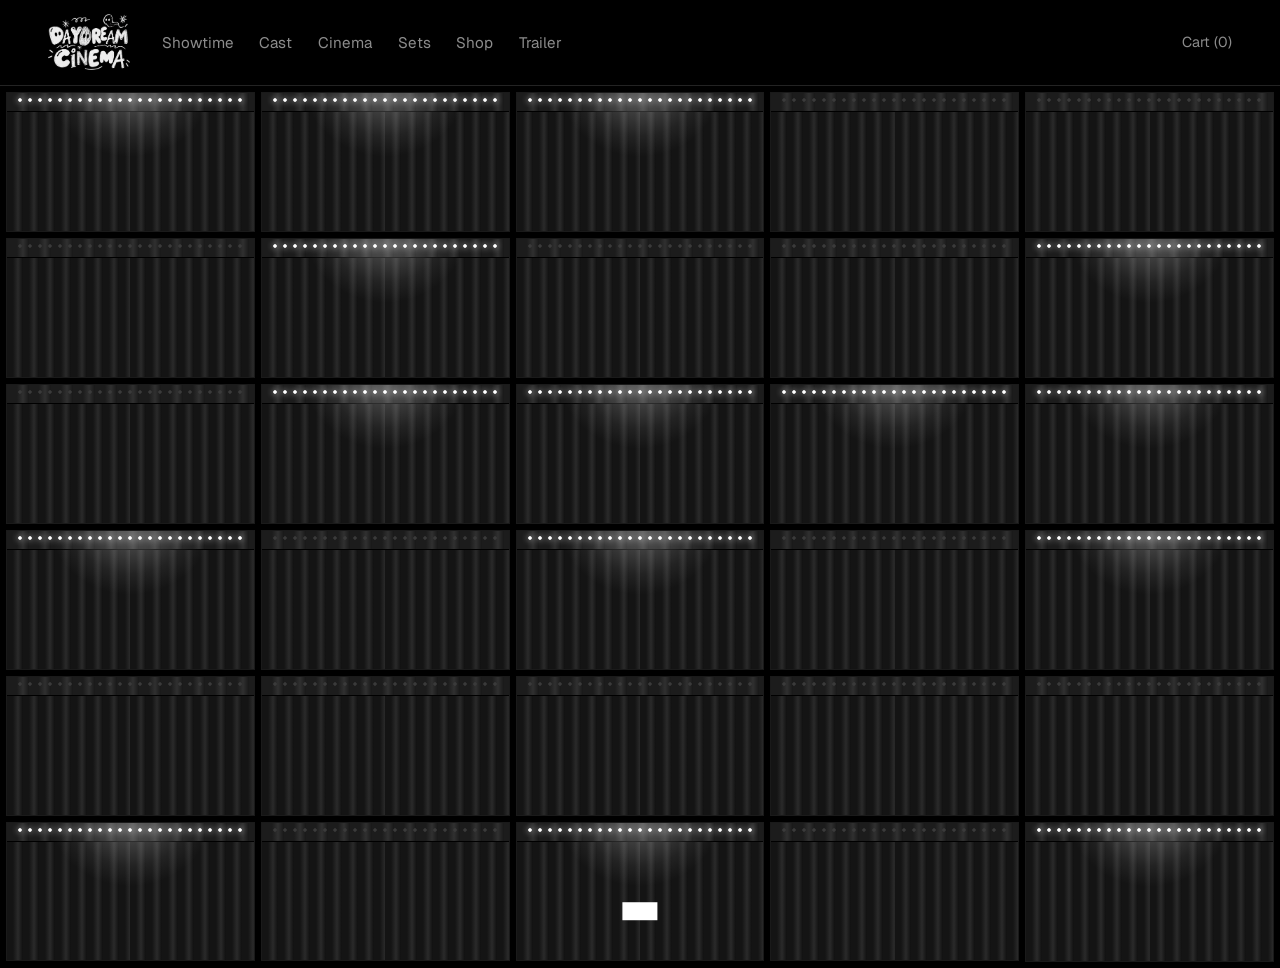
==== commit 86284a37: "Trailer: preshow ad with Generative Remove + Color breakdown, series edit steps - Preshow ad (first " ====
--- a/index.html
+++ b/index.html
@@ -10,7 +10,7 @@
 <link rel="preconnect" href="https://fonts.gstatic.com" crossorigin>
 <link href="https://fonts.googleapis.com/css2?family=Geist:wght@300..700&family=Instrument+Serif:ital@0;1&display=swap" rel="stylesheet">
 <link rel="stylesheet" href="css/style.css">
-<link rel="stylesheet" href="css/trailer.css">
+<link rel="stylesheet" href="css/trailer.css?v=3">
 </head>
 <body>
 <header>
@@ -195,8 +195,8 @@
 
 <script src="js/wardrobe.js"></script>
 <script src="js/worlds.js"></script>
-<script src="js/trailer-data.js"></script>
-<script src="js/trailer.js"></script>
+<script src="js/trailer-data.js?v=3"></script>
+<script src="js/trailer.js?v=3"></script>
 <script src="js/main.js"></script>
 </body>
 </html>
--- a/css/trailer.css
+++ b/css/trailer.css
@@ -23,7 +23,9 @@
 
 /* timeline strip, right under the player with no heading */
 /* timeline + breakdown share exactly one screen under the player; the step cards take whatever height is left */
-#trailer-page .ts-below{height:calc(100vh - var(--worlds-offset,90px));min-height:560px;display:flex;flex-direction:column;padding-bottom:1.4rem}
+/* --ph: the height the step panel's pictures are sized to (about what is left of the screen) */
+#trailer-page{--ph:max(400px,calc(100vh - var(--worlds-offset,90px) - 340px))}
+#trailer-page .ts-below{min-height:calc(100vh - var(--worlds-offset,90px));display:flex;flex-direction:column;padding-bottom:1.4rem}
 #trailer-page .ts-below .sec{width:100%;padding-top:1.6rem}
 #trailer-page .ts-timeline{flex:none}
 #trailer-page .ts-break{flex:1;min-height:0;display:flex;flex-direction:column}
@@ -39,7 +41,7 @@
 #trailer-page .ts-tiles{display:flex;gap:2px;height:36px}
 #trailer-page .ts-tiles img{width:100%;height:100%;object-fit:cover;opacity:.6;transition:opacity .2s}
 #trailer-page .ts-seg:hover .ts-tiles img,#trailer-page .ts-seg.is-active .ts-tiles img{opacity:1}
-#trailer-page .ts-tile{flex:1 1 0;min-width:0;background:var(--card);transition:background .2s}
+#trailer-page .ts-tile{flex:1 1 0;min-width:0;overflow:hidden;background:var(--card);transition:background .2s}
 #trailer-page .ts-seg.is-active .ts-tile{background:#1c1c1c}
 #trailer-page .ts-seg-bar{display:block;height:2px;opacity:.5}
 #trailer-page .ts-seg.is-active .ts-seg-bar{opacity:1}
@@ -50,45 +52,66 @@
 #trailer-page .ts-legend-item{display:flex;align-items:center;gap:.45rem;font-size:.78rem;color:var(--muted)}
 #trailer-page .ts-dot{width:7px;height:7px;border-radius:50%}
 
-/* how each section was made: one row of folder-tab cards, the open one widens */
-#trailer-page .ts-steps{display:flex;gap:6px;flex:1;min-height:240px}
-#trailer-page .ts-step{position:relative;flex:0 0 170px;min-width:0;background:var(--card);overflow:hidden;cursor:pointer;display:flex;flex-direction:column;
-  transition:flex-grow .55s cubic-bezier(.2,.7,.2,1),flex-basis .55s cubic-bezier(.2,.7,.2,1),background .2s}
-#trailer-page .ts-step:not(.open):hover{background:#161616}
-#trailer-page .ts-step.open{flex:1 1 0;cursor:default}
-#trailer-page .ts-step-head{all:unset;box-sizing:border-box;display:flex;flex-direction:column;align-items:flex-start;gap:.35rem;padding:1.2rem 1.2rem .4rem;cursor:inherit;width:100%}
+/* how each section was made: step names stacked on the left, one big fixed panel on the right
+   showing the open step. (.ts-step is display:contents so its head and visual sit in the two columns.) */
+#trailer-page .ts-steps{display:grid;grid-template-columns:minmax(200px,20%) minmax(0,1fr);grid-template-rows:repeat(var(--n,4),auto) 1fr;gap:6px;flex:1;align-content:start}
+#trailer-page .ts-step{display:contents}
+#trailer-page .ts-step-head{all:unset;box-sizing:border-box;grid-column:1;position:relative;display:flex;flex-direction:column;justify-content:center;align-items:flex-start;gap:.3rem;
+  padding:.9rem 1rem .9rem 1.2rem;background:var(--card);cursor:pointer;transition:background .2s}
+#trailer-page .ts-step-head:hover{background:#161616}
+#trailer-page .ts-step.open .ts-step-head{background:#1e1e1e;cursor:default;box-shadow:inset 2px 0 0 var(--fg)}
 #trailer-page .ts-step-head:focus-visible{outline:1px solid var(--fg);outline-offset:-4px}
-#trailer-page .ts-num{color:var(--muted);font-size:.85rem;font-variant-numeric:tabular-nums}
-#trailer-page .ts-step h3{font-size:1.4rem;line-height:1.1}
-#trailer-page .ts-tool{display:inline-flex;align-items:center;gap:.4rem;font-size:.75rem;color:#bdbdbd;border:1px solid #ffffff33;border-radius:2px;padding:.2rem .55rem;margin-top:.3rem}
+#trailer-page .ts-num{color:var(--muted);font-size:.78rem;font-variant-numeric:tabular-nums}
+#trailer-page .ts-step h3{font-size:1.15rem;line-height:1.1;color:var(--muted);transition:color .2s}
+#trailer-page .ts-step-head:hover h3,#trailer-page .ts-step.open h3{color:var(--fg)}
+#trailer-page .ts-tool{display:inline-flex;align-items:center;gap:.4rem;font-size:.7rem;color:#bdbdbd;border:1px solid #ffffff33;border-radius:2px;padding:.15rem .5rem}
 #trailer-page .ts-tool-logo{width:14px;height:14px;object-fit:contain}
-#trailer-page .ts-plus{position:absolute;right:1rem;bottom:.9rem;font-size:1.4rem;line-height:1;color:var(--muted);transition:opacity .3s,transform .3s}
-#trailer-page .ts-step:hover .ts-plus{color:var(--fg)}
-#trailer-page .ts-step.open .ts-plus{opacity:0;transform:rotate(45deg)}
-#trailer-page .ts-visual{position:relative;flex:1;min-height:0;padding:1rem 1.6rem 1.6rem;display:flex;align-items:center;justify-content:center;color:#555;
-  opacity:0;visibility:hidden;transition:opacity .25s,visibility 0s .25s}
-#trailer-page .ts-step.open .ts-visual{opacity:1;visibility:visible;transition:opacity .45s .3s,visibility 0s}
-#trailer-page .ts-shot{position:absolute;inset:1rem 1.6rem 1.6rem;width:calc(100% - 3.2rem);height:calc(100% - 2.6rem);object-fit:cover}
+#trailer-page .ts-plus{display:none}
+#trailer-page .ts-visual{grid-column:2;grid-row:1/-1;position:relative;min-height:calc(var(--ph) + 2.4rem);padding:1.2rem;background:var(--card);flex-direction:column;gap:1rem;
+  display:flex;align-items:center;justify-content:flex-start;color:#555}
+#trailer-page .ts-step:not(.open) .ts-visual{display:none}
+#trailer-page .ts-step.open .ts-visual{animation:ts-in .4s ease}
+@keyframes ts-in{from{opacity:0}to{opacity:1}}
+/* stacked wide images share the card's height, each keeps its own shape */
+#trailer-page .ts-stack{width:min(100%,calc(var(--ph) * var(--r,3.5)));display:grid;gap:8px}
+#trailer-page .ts-stack img{width:100%;height:auto;display:block}
+/* words carried over from the BTS slides */
+#trailer-page .ts-note{margin:0;align-self:stretch;font-size:.95rem;color:#cfcfcf;max-width:70ch}
+#trailer-page .ts-fig{margin:0;display:flex;flex-direction:column;gap:.4rem;min-width:0}
+#trailer-page .ts-fig figcaption{font-size:.78rem;color:var(--muted);line-height:1.3}
+/* a whole slide or diagram (pipeline, texture grid) */
+#trailer-page .ts-full{display:block;width:min(100%,calc(var(--ph) * 1.78));height:auto}
+/* After Effects screenshots: picture on the left, its numbered notes on the right */
+#trailer-page .ts-slides{width:100%;display:flex;flex-direction:column;gap:.8rem}
+#trailer-page .ts-slide{display:none;grid-template-columns:minmax(0,2.3fr) minmax(200px,1fr);gap:1.4rem;align-items:start}
+#trailer-page .ts-slide.on{display:grid;animation:ts-in .5s ease}
+#trailer-page .ts-slide img{width:100%;height:auto;display:block;max-height:var(--ph);object-fit:contain}
+#trailer-page .ts-slide-text h4{margin:0 0 .7rem;font-family:var(--serif);font-weight:400;font-size:1.3rem;color:var(--fg)}
+#trailer-page .ts-slide-text ol{margin:0;padding-left:1.3rem;display:flex;flex-direction:column;gap:.45rem;font-size:.85rem;color:#cfcfcf;line-height:1.35}
+#trailer-page .ts-dots{display:flex;gap:.5rem}
+#trailer-page .ts-dots button{all:unset;cursor:pointer;width:22px;height:3px;background:#ffffff33}
+#trailer-page .ts-dots button.on{background:var(--fg)}
 
-#trailer-page .ts-grid{width:100%;max-width:min(640px,calc((100vh - 470px)*1.75));display:grid;grid-template-columns:repeat(3,minmax(0,1fr));gap:8px}
+
+/* grids and pairs grow to fill the open card: as wide as fits, unless the height runs out first (--r = width/height) */
+#trailer-page .ts-grid{width:min(100%,calc(var(--ph) * var(--r,1.78)));display:grid;grid-template-columns:repeat(3,minmax(0,1fr));gap:8px}
 #trailer-page .ts-cell,#trailer-page .ts-frame{aspect-ratio:16/9;background:#151515;border:1px solid var(--line);display:flex;align-items:center;justify-content:center;font-size:.75rem;color:var(--muted)}
 #trailer-page .ts-nodes{display:flex;align-items:center;justify-content:center;flex-wrap:wrap;gap:.6rem}
 #trailer-page .ts-node{border:1px solid #ffffff33;border-radius:2px;padding:.7rem 1rem;font-size:.85rem;color:var(--fg);background:#151515}
 #trailer-page .ts-arrow-r{flex:none;color:#555}
-#trailer-page .ts-pair{width:100%;max-width:min(620px,calc((100vh - 440px)*2.6));display:flex;align-items:center;gap:.8rem}
+#trailer-page .ts-pair{width:100%;display:flex;align-items:center;gap:.8rem}
 #trailer-page .ts-pair .ts-arrow-r{margin-bottom:1.6rem}
 #trailer-page .ts-pair-side{flex:1;display:flex;flex-direction:column;gap:.5rem}
 #trailer-page .ts-pair-side span{font-size:.8rem;color:var(--muted);text-align:center}
-#trailer-page .ts-tracks{width:100%;max-width:640px;display:flex;flex-direction:column;gap:6px}
+#trailer-page .ts-tracks{width:100%;max-width:900px;display:flex;flex-direction:column;gap:6px}
 #trailer-page .ts-track{display:flex;align-items:center;gap:.6rem}
-#trailer-page .ts-track>span{width:22px;font-size:.72rem;color:var(--muted)}
+#trailer-page .ts-track>span{width:32px;font-size:.72rem;color:var(--muted)}
 #trailer-page .ts-track>div{flex:1;display:flex;gap:3px;height:24px}
 #trailer-page .ts-track>div span{display:flex;align-items:center;padding:0 .45rem;min-width:0;overflow:hidden;white-space:nowrap;font-size:.68rem;color:#ddd}
 /* clips made in the tool itself: tool color, dark text, a soft glow */
 #trailer-page .ts-track>div span.ts-hi{color:#0b0b14;font-weight:600;box-shadow:0 0 0 1px #ffffff55,0 0 14px #9999ff66}
 /* several before → after rows stacked; sized so two fit the card height */
-#trailer-page .ts-pairs{width:100%;display:flex;flex-direction:column;align-items:center;gap:.8rem}
-#trailer-page .ts-pairs .ts-pair{max-width:min(520px,calc((100vh - 500px)*1.6))}
+#trailer-page .ts-pairs{width:min(100%,calc(var(--ph) * var(--r,3.3)));display:flex;flex-direction:column;align-items:center;gap:.8rem}
 #trailer-page .ts-pairs .ts-pair .ts-arrow-r{margin-bottom:0}
 #trailer-page .ts-pairs .ts-pair:last-child .ts-arrow-r{margin-bottom:1.6rem}
 #trailer-page .ts-callout{display:flex;align-items:center;gap:.5rem;margin:.9rem 0 0 calc(22px + .6rem);font-size:.78rem;color:#cfcfcf}
@@ -106,10 +129,35 @@
 
 @media (max-width:760px){
   #trailer-page .ts-below{height:auto;min-height:0}
-  #trailer-page .ts-steps{flex-direction:column;height:auto}
-  #trailer-page .ts-step{flex:none}
-  #trailer-page .ts-step:not(.open) .ts-visual{display:none}
+  /* phones: one column, each step's panel opens right under its name */
+  #trailer-page .ts-steps{display:flex;flex-direction:column;height:auto}
+  #trailer-page .ts-step{display:flex;flex-direction:column}
+  #trailer-page .ts-step-head{padding:.9rem 1rem}
   #trailer-page .ts-step.open .ts-visual{min-height:240px;padding:1rem}
-  #trailer-page .ts-grid{grid-template-columns:repeat(2,minmax(0,1fr))}
+  #trailer-page .ts-grid{grid-template-columns:repeat(2,minmax(0,1fr))!important}
+  #trailer-page .ts-slide.on{grid-template-columns:1fr}
 }
 @media (prefers-reduced-motion:reduce){#trailer-page *{transition:none!important}}
+#trailer-page .ts-slide-text p{margin:-.3rem 0 .8rem;font-size:.85rem;color:var(--muted)}
+/* left column stays short: steps that aren't open collapse to one line (number + title), only the open one shows its tool */
+#trailer-page .ts-step:not(.open) .ts-step-head{flex-direction:row;align-items:baseline;justify-content:flex-start;text-align:left;gap:.7rem;padding:.6rem 1rem .6rem 1.2rem}
+#trailer-page .ts-step:not(.open) .ts-step-head .ts-tool{display:none}
+#trailer-page .ts-step:not(.open) h3{font-size:1rem}
+#trailer-page .ts-step.open .ts-step-head{padding:.8rem 1rem .9rem 1.2rem}
+/* the right panel keeps one fixed size for every step so nothing jumps; taller content scrolls inside it */
+#trailer-page{--panel:calc(var(--ph) + 4.6rem)}
+#trailer-page .ts-visual{height:var(--panel);min-height:0;overflow-y:auto;scrollbar-width:thin;scrollbar-color:#ffffff33 transparent}
+#trailer-page .ts-steps{grid-template-rows:repeat(var(--n,4),auto) minmax(0,1fr)}
+#trailer-page .ts-full{width:auto;max-width:100%;max-height:calc(var(--panel) - 6.6rem);object-fit:contain}
+#trailer-page .ts-pairs-grid{display:grid;gap:1.2rem 2rem;align-items:start}
+#trailer-page .ts-pairs-grid .ts-pair .ts-arrow-r{margin-bottom:1.6rem}
+#trailer-page .ts-pairs-grid .ts-pair{gap:.5rem}
+@media (max-width:760px){
+  #trailer-page .ts-visual{height:auto;overflow:visible}
+  #trailer-page .ts-pairs-grid{grid-template-columns:1fr!important}
+}
+#trailer-page .ts-pairs-grid.no-labels .ts-pair .ts-arrow-r{margin-bottom:0}
+/* no scroll inside the panel: JS sets --fit to the section's tallest step */
+#trailer-page .ts-visual{height:var(--fit,var(--panel));overflow:visible}
+@media (max-width:760px){#trailer-page .ts-visual{height:auto}}
+#trailer-page .ts-stack img{aspect-ratio:32/9;object-fit:cover}
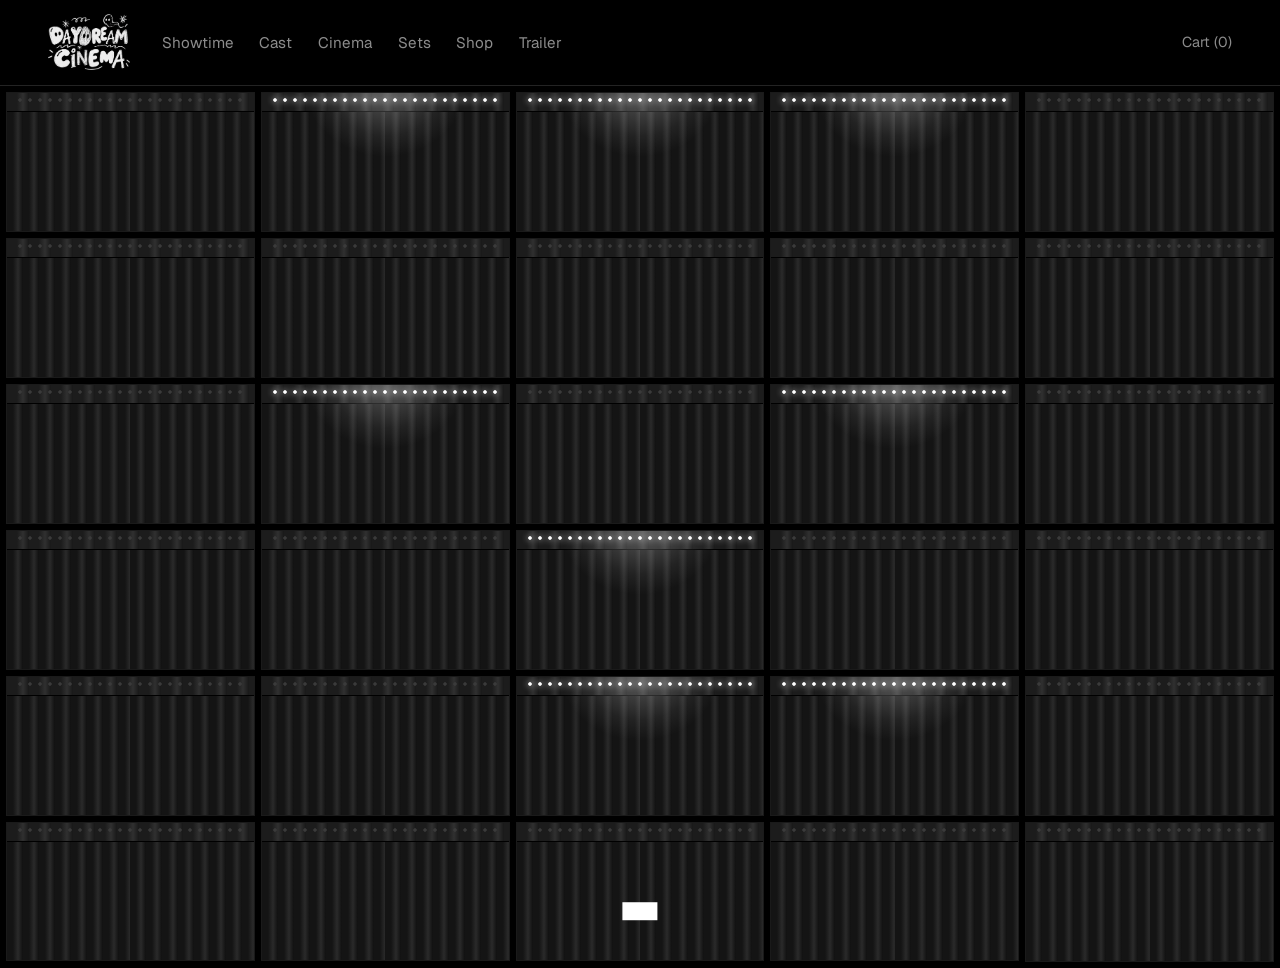
==== commit e2395dc6: "Trailer: start muted with a sound button, pause when scrolled to the breakdown Co-Authored-By: Claud" ====
--- a/index.html
+++ b/index.html
@@ -10,7 +10,7 @@
 <link rel="preconnect" href="https://fonts.gstatic.com" crossorigin>
 <link href="https://fonts.googleapis.com/css2?family=Geist:wght@300..700&family=Instrument+Serif:ital@0;1&display=swap" rel="stylesheet">
 <link rel="stylesheet" href="css/style.css">
-<link rel="stylesheet" href="css/trailer.css?v=3">
+<link rel="stylesheet" href="css/trailer.css?v=4">
 </head>
 <body>
 <header>
@@ -171,6 +171,10 @@
       <video class="ts-video" muted playsinline preload="metadata" hidden></video>
       <p class="ts-placeholder">Trailer coming soon</p>
       <div class="ts-dim"></div>
+      <button class="ts-sound" type="button" aria-label="Turn sound on" aria-pressed="false">
+        <svg class="ts-sound-off" width="18" height="18" viewBox="0 0 24 24" aria-hidden="true"><path d="M4 9h4l5-4v14l-5-4H4zM16.5 9.5l5 5M21.5 9.5l-5 5" stroke="currentColor" stroke-width="1.6" fill="none" stroke-linejoin="round" stroke-linecap="round"/></svg>
+        <svg class="ts-sound-on" width="18" height="18" viewBox="0 0 24 24" aria-hidden="true"><path d="M4 9h4l5-4v14l-5-4H4zM16 8.5a5 5 0 0 1 0 7M18.5 6a8.5 8.5 0 0 1 0 12" stroke="currentColor" stroke-width="1.6" fill="none" stroke-linejoin="round" stroke-linecap="round"/></svg>
+      </button>
       <span class="ts-icon" aria-hidden="true">
         <svg class="ts-icon-play" width="18" height="18" viewBox="0 0 24 24"><path d="M8 5v14l11-7z" fill="currentColor"/></svg>
         <svg class="ts-icon-pause" width="17" height="17" viewBox="0 0 24 24"><path d="M7 5h3.5v14H7zM13.5 5H17v14h-3.5z" fill="currentColor"/></svg>
@@ -196,7 +200,7 @@
 <script src="js/wardrobe.js"></script>
 <script src="js/worlds.js"></script>
 <script src="js/trailer-data.js?v=3"></script>
-<script src="js/trailer.js?v=3"></script>
+<script src="js/trailer.js?v=6"></script>
 <script src="js/main.js"></script>
 </body>
 </html>
--- a/css/trailer.css
+++ b/css/trailer.css
@@ -161,3 +161,13 @@
 #trailer-page .ts-visual{height:var(--fit,var(--panel));overflow:visible}
 @media (max-width:760px){#trailer-page .ts-visual{height:auto}}
 #trailer-page .ts-stack img{aspect-ratio:32/9;object-fit:cover}
+/* sound button, bottom-right (play icon is bottom-left). Always visible so people find it; quieter once sound is on */
+#trailer-page .ts-sound{all:unset;box-sizing:border-box;position:absolute;right:clamp(1.2rem,4vw,3rem);bottom:clamp(1.2rem,4vw,3rem);width:44px;height:44px;border-radius:50%;
+  border:1px solid #ffffff66;background:#0003;backdrop-filter:blur(6px);color:#fff;display:grid;place-items:center;cursor:pointer;z-index:2;transition:opacity .3s,background .2s}
+#trailer-page .ts-sound svg{grid-area:1/1}
+#trailer-page .ts-sound:hover{background:#0006}
+#trailer-page .ts-sound:focus-visible{outline:1px solid #fff;outline-offset:3px}
+#trailer-page .ts-sound .ts-sound-on,#trailer-page.is-muted .ts-sound .ts-sound-off{display:block}
+#trailer-page .ts-sound .ts-sound-off,#trailer-page.is-muted .ts-sound .ts-sound-on{display:none}
+#trailer-page:not(.is-muted) .ts-sound{opacity:.55}
+#trailer-page:not(.is-muted) .ts-stage:hover .ts-sound{opacity:1}
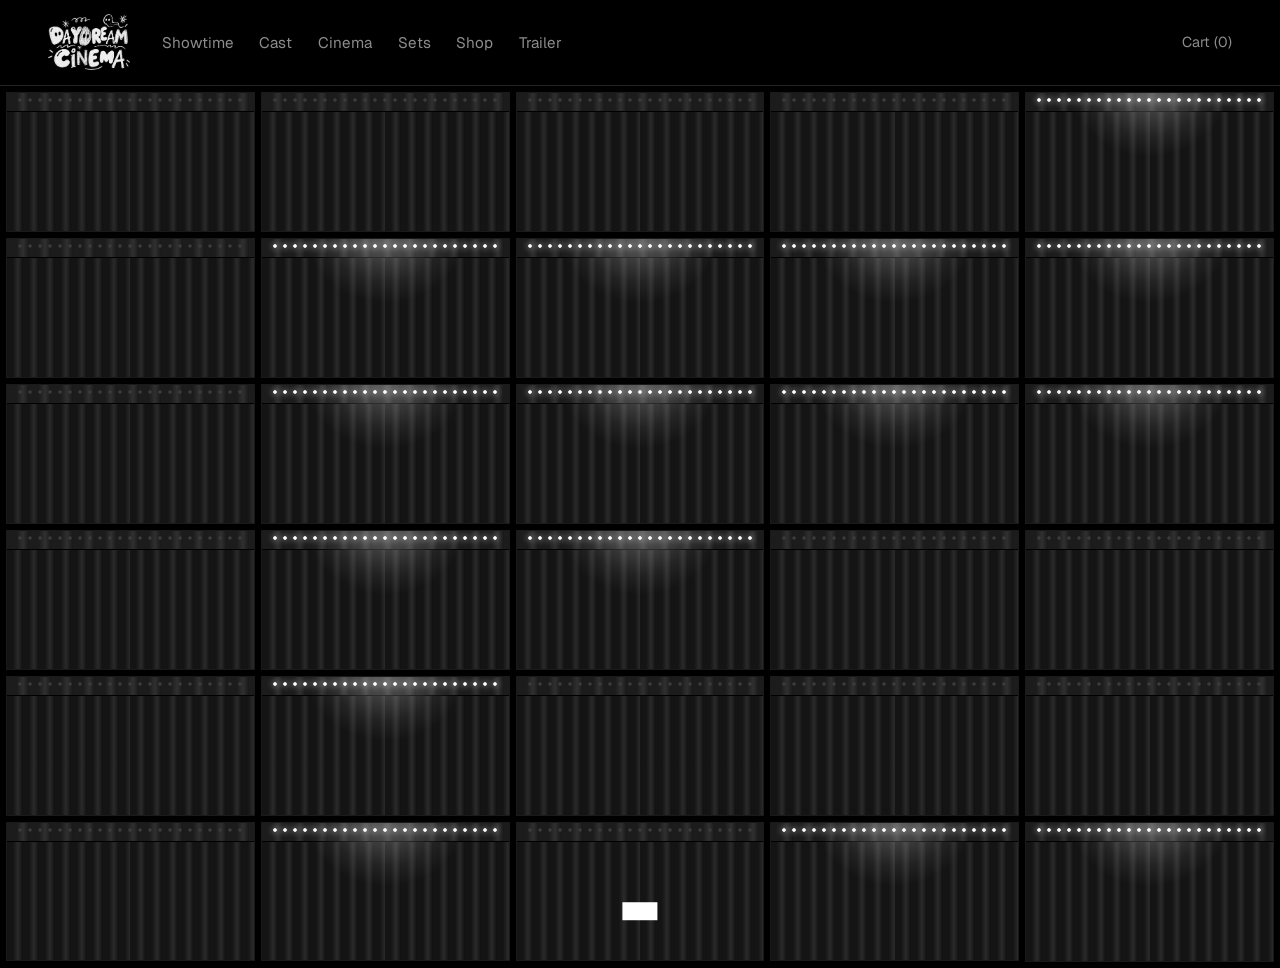
==== commit 03158985: "Trailer timeline: workflow label under each block, no timecodes, no dots or dashes Co-Authored-By: C" ====
--- a/index.html
+++ b/index.html
@@ -10,7 +10,7 @@
 <link rel="preconnect" href="https://fonts.gstatic.com" crossorigin>
 <link href="https://fonts.googleapis.com/css2?family=Geist:wght@300..700&family=Instrument+Serif:ital@0;1&display=swap" rel="stylesheet">
 <link rel="stylesheet" href="css/style.css">
-<link rel="stylesheet" href="css/trailer.css?v=4">
+<link rel="stylesheet" href="css/trailer.css?v=8">
 </head>
 <body>
 <header>
@@ -186,7 +186,7 @@
         <div class="ts-legend"></div>
       </div>
       <div class="sec ts-break" aria-live="polite">
-        <div class="sec-head"><div><p class="ts-label">Breakdown · how this section was made</p><h2 data-now-title></h2></div><p data-now-meta></p></div>
+        <div class="sec-head"><div><p class="ts-label">Breakdown: how this section was made</p><h2 data-now-title></h2></div><p data-now-meta></p></div>
         <div class="ts-steps"></div>
       </div>
     </div>
@@ -199,8 +199,8 @@
 
 <script src="js/wardrobe.js"></script>
 <script src="js/worlds.js"></script>
-<script src="js/trailer-data.js?v=3"></script>
-<script src="js/trailer.js?v=6"></script>
+<script src="js/trailer-data.js?v=4"></script>
+<script src="js/trailer.js?v=9"></script>
 <script src="js/main.js"></script>
 </body>
 </html>
--- a/css/trailer.css
+++ b/css/trailer.css
@@ -171,3 +171,8 @@
 #trailer-page .ts-sound .ts-sound-off,#trailer-page.is-muted .ts-sound .ts-sound-on{display:none}
 #trailer-page:not(.is-muted) .ts-sound{opacity:.55}
 #trailer-page:not(.is-muted) .ts-stage:hover .ts-sound{opacity:1}
+/* workflow label under each timeline block (replaces the legend row); wraps instead of cutting off */
+#trailer-page .ts-legend{display:none}
+#trailer-page .ts-seg-flow{display:flex;align-items:flex-start;gap:.4rem;margin-top:-.2rem;font-size:.72rem;line-height:1.3;color:var(--muted);padding-right:.5rem}
+#trailer-page .ts-seg-flow .ts-dot{flex:none;margin-top:.3em}
+#trailer-page .ts-seg-flow{margin-top:0}
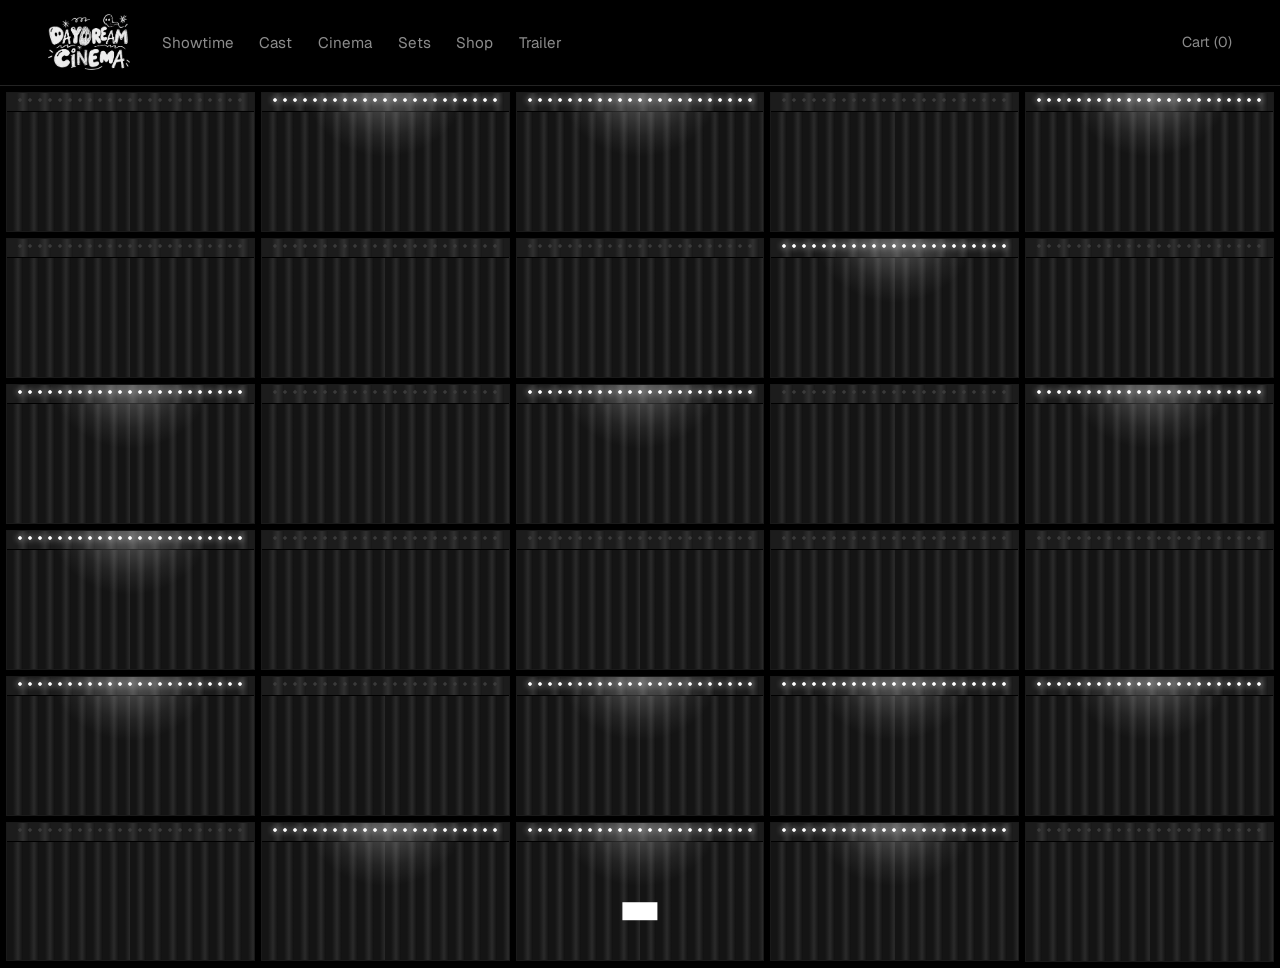
==== commit fc1bc4ea: "Trailer: add the ending (theater becomes the jungle) with an Elements, Boards and Premiere breakdown" ====
--- a/index.html
+++ b/index.html
@@ -199,8 +199,8 @@
 
 <script src="js/wardrobe.js"></script>
 <script src="js/worlds.js"></script>
-<script src="js/trailer-data.js?v=4"></script>
-<script src="js/trailer.js?v=9"></script>
+<script src="js/trailer-data.js?v=7"></script>
+<script src="js/trailer.js?v=10"></script>
 <script src="js/main.js"></script>
 </body>
 </html>
